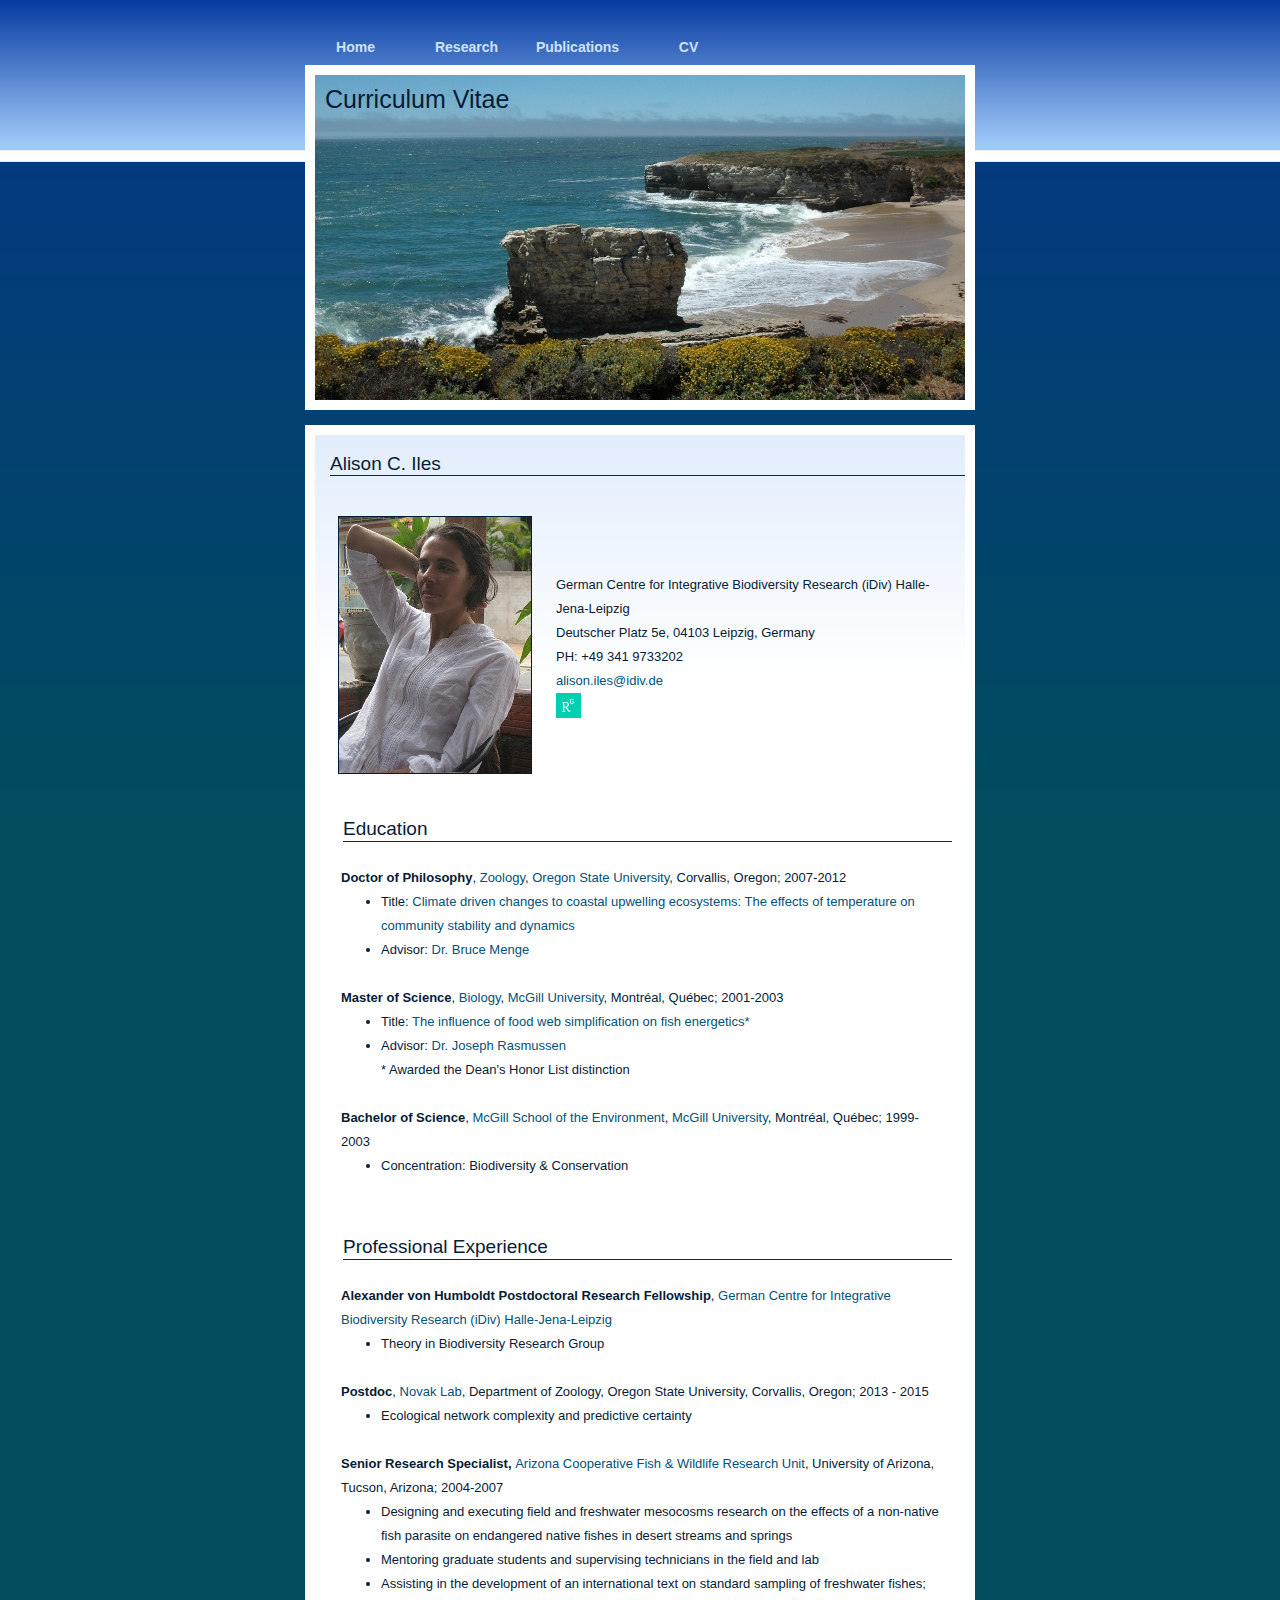
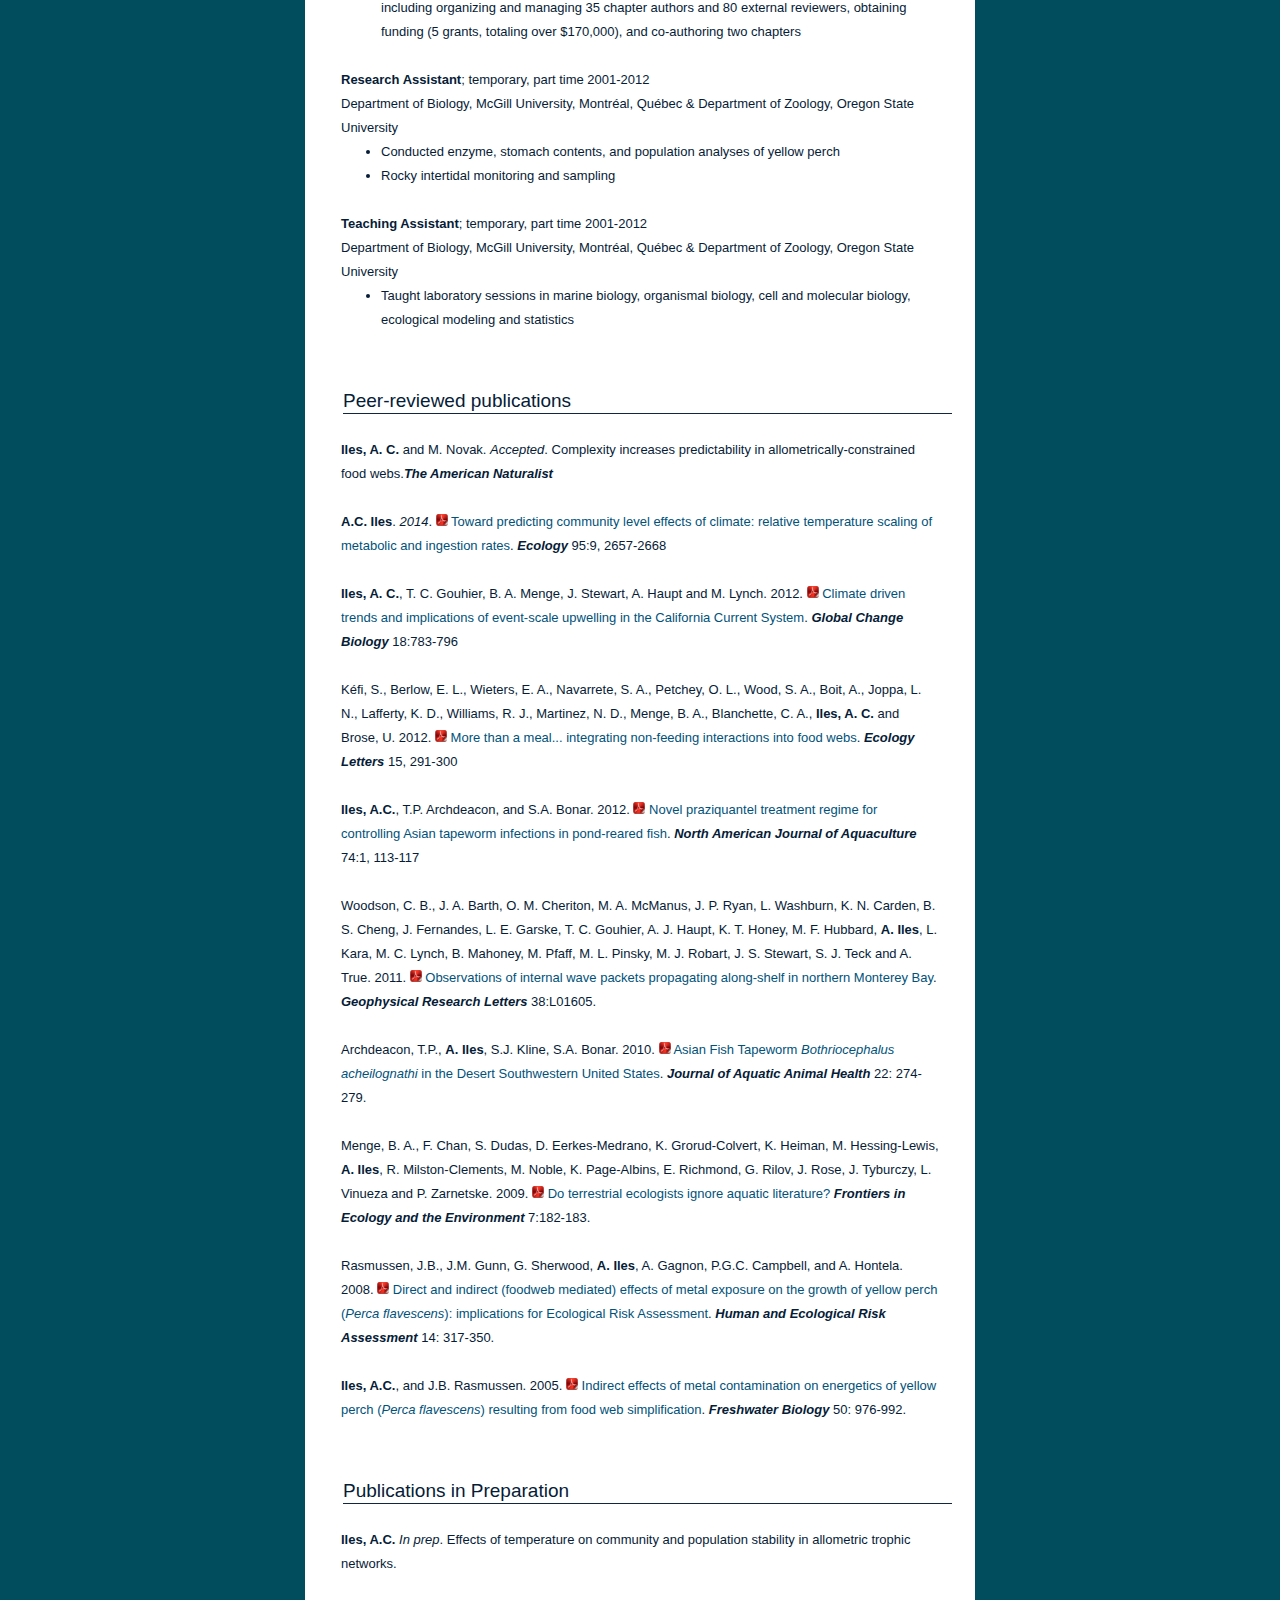
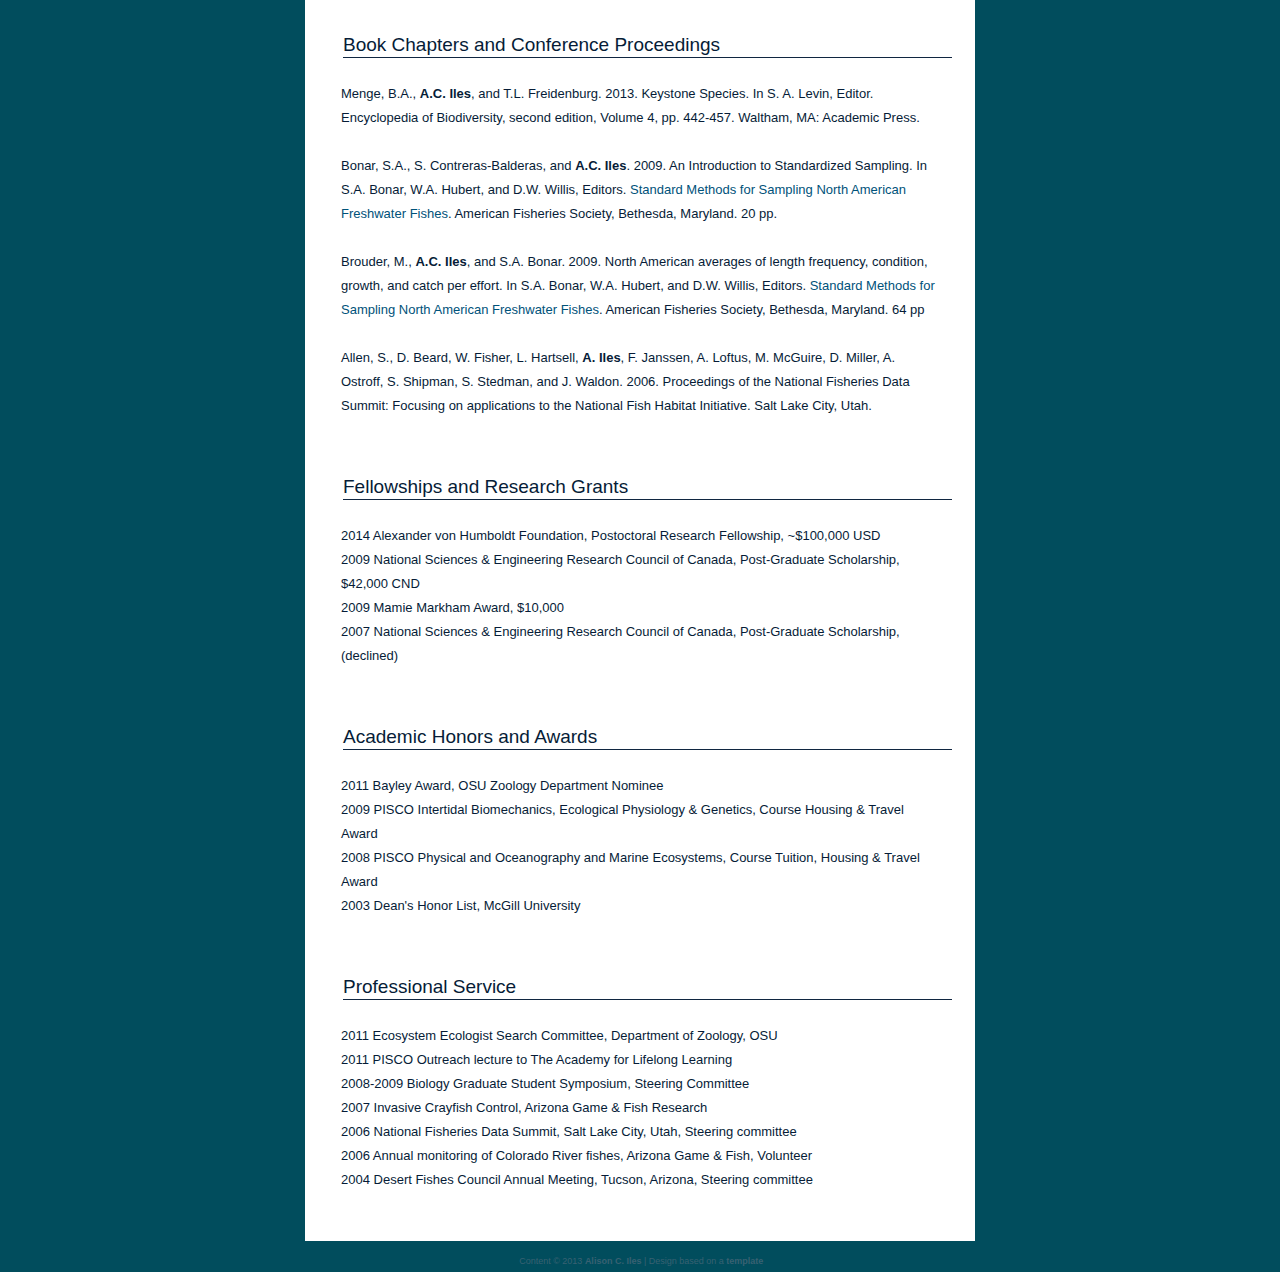
==== cv.html @ 861d18f3 "minor updates" ====
<!DOCTYPE html PUBLIC "-//W3C//DTD XHTML 1.0 Transitional//EN" "http://www.w3.org/TR/xhtml1/DTD/xhtml1-transitional.dtd">
<html xmlns="http://www.w3.org/1999/xhtml">
<head>
<meta http-equiv="Content-Type" content="text/html; charset=utf-8" />
<link rel="stylesheet" type="text/css" href="css/anoceanofsky.css" />
<link type="image/x-icon" href="icon/favicon.ico" rel="shortcut icon" />
<style type="text/css">
A:link {text-decoration: none}
A:visited {text-decoration: none}
A:active {text-decoration: none}
</style>
<title>Alison C. Iles | CV</title>
</head>


<script>
  (function(i,s,o,g,r,a,m){i['GoogleAnalyticsObject']=r;i[r]=i[r]||function(){
  (i[r].q=i[r].q||[]).push(arguments)},i[r].l=1*new Date();a=s.createElement(o),
  m=s.getElementsByTagName(o)[0];a.async=1;a.src=g;m.parentNode.insertBefore(a,m)
  })(window,document,'script','//www.google-analytics.com/analytics.js','ga');

  ga('create', 'UA-73076449-1', 'auto');
  ga('send', 'pageview');

</script>

<body>
    <div id="page">
        <div class="topNaviagationLink"><a href="index.html">Home</a></div>
        <div class="topNaviagationLink"><a href="research.html">Research</a></div>
        <div class="topNaviagationLink"><a href="publications.html">Publications</a></div>
        <div class="topNaviagationLink"><a href="cv.html">CV</a></div>

	</div>
    <div id="cvPicture">
    	<div class="picture">
        	<div id="contactHeaderTitle">Curriculum Vitae</div>
          </div>
    </div>
        <div class="contentBox">
    	<div class="innerBox">

 <div class="contentTitle">Alison C. Iles</div><br /><br />
 			<div class="contentText">
           <table width="100%" border="0" cellpadding="10" cellspacing="0">
               <tr valign="middle">
               <td width="198"><img src="img/profileThumbTeaShopVietnam.jpg" alt="Alison C. Iles" width="192" height="256" border="1" class="home" /></td>
<td width="*">
<p>German Centre for Integrative Biodiversity Research (iDiv) Halle-Jena-Leipzig</p>
<p>Deutscher Platz 5e, 04103 Leipzig, Germany</p>
<p>PH: +49 341 9733202</p>
<p><a href="alison.iles@idiv.de">alison.iles@idiv.de</a></p>
<p><a href="https://www.researchgate.net/profile/Alison_Iles"><img src="img/researchgate.png" alt="pdf" width="25" height="25" class="png"></a></p>
 </td></tr></table>

 <div class="contentTitle">Education</div><br />
            <div class="contentText">


          <p><strong>Doctor of Philosophy</strong>, <a href="http://zoology.science.oregonstate.edu">Zoology</a>, <a href="http://www.oregonstate.edu">Oregon State University</a>, Corvallis, Oregon; 2007-2012 </p>
		     <ul>
		     <li>Title: <a href="research.html">Climate driven changes to coastal upwelling ecosystems: The effects of temperature on community stability and dynamics</a></li>
		     <li>Advisor: <a href="http://mytilus.science.oregonstate.edu/BAM.html">Dr. Bruce Menge</a></li><br />
		     </ul>

		  <p><strong>Master of Science</strong>, <a href="http://www.biology.mcgill.ca">Biology</a>, <a href="http://www.mcgill.ca">McGill University</a>, Montr&eacute;al, Qu&eacute;bec; 2001-2003 </p>
		     <ul>
		     <li>Title: <a href="research.html">The influence of food web simplification on fish energetics*</a></li>
		     <li>Advisor: <a href="http://people.uleth.ca/~joseph.rasmussen/">Dr. Joseph Rasmussen</a><br /></li>
		     <p>* Awarded the Dean's Honor List distinction</p><br />
		     </ul>

		  <p><strong>Bachelor of Science</strong>, <a href="http://www.mcgill.ca/mse/">McGill School of the Environment</a>, <a href="http://www.mcgill.ca">McGill University</a>, Montr&eacute;al, Qu&eacute;bec; 1999-2003</p>
		     <ul>
		     <li>Concentration: Biodiversity &amp; Conservation</li>
		     </ul><br />
	</div>


<div class="contentTitle">Professional Experience</div><br />
            <div class="contentText">

	<p><strong>Alexander von Humboldt Postdoctoral Research Fellowship</strong>, <a href="http://idiv.de">German Centre for Integrative Biodiversity Research (iDiv) Halle-Jena-Leipzig</a></p>
		<ul>  	<li>Theory in Biodiversity Research Group </a></li><br /></ul>

	<p><strong>Postdoc</strong>, <a href="http://people.oregonstate.edu/~novakm/">Novak Lab</a>, Department of Zoology, Oregon State University, Corvallis, Oregon; 2013 - 2015 </p>
		<ul>  	<li>Ecological network complexity and predictive certainty </a></li><br /></ul>

	<p><strong>Senior Research Specialist, </strong><a href="http://www.snr.arizona.edu/node/273"> Arizona Cooperative Fish & Wildlife Research Unit</a>, University of Arizona, Tucson, Arizona; 2004-2007</p>
	<ul>    <li>Designing and executing field and freshwater mesocosms research on the effects of a non-native fish parasite on endangered native fishes in desert streams and springs</a></li>
			<li>Mentoring graduate students and supervising technicians in the field and lab</a></li>
			<li>Assisting in the development of an international text on standard sampling of freshwater fishes; including organizing and managing 35 chapter authors and 80 external reviewers, obtaining funding (5 grants, totaling over $170,000), and co-authoring two chapters </a></li></ul><br />

	<p><strong>Research Assistant</strong>; temporary, part time 2001-2012</p>
	<p>Department of Biology, McGill University, Montr&eacute;al, Qu&eacute;bec & Department of Zoology, Oregon State University </p>
	<ul>  	<li>Conducted enzyme, stomach contents, and population analyses of yellow perch</a></li>
			<li>Rocky intertidal monitoring and sampling</a></li></ul><br />

	<p><strong>Teaching Assistant</strong>; temporary, part time 2001-2012</p>
	<p>Department of Biology, McGill University, Montr&eacute;al, Qu&eacute;bec	& Department of Zoology, Oregon State University </p>
	<ul>  	<li>Taught laboratory sessions in marine biology, organismal biology, cell and molecular biology, ecological modeling and statistics </a></li><br /></ul>

	</div>


        <div class="contentTitle">Peer-reviewed publications</div><br />
            <div class="contentText">

        <p><strong>Iles, A. C.</strong> and M. Novak. <em>Accepted</em>. Complexity increases predictability in allometrically-constrained food webs.<em><strong>The American Naturalist</strong></em></p><br />

	  			<p><strong>A.C. Iles</strong>. <em>2014</em>. <a href="pdfs/Iles_2014_Ecology_Toward_predicting_community.pdf"><img src="icon/PDF-icon.png" alt="pdf" width="12" height="12" class="pdf"></a> <a href="http://onlinelibrary.wiley.com/doi/10.1890/13-1342.1/abstract">Toward predicting community level effects of climate: relative temperature scaling of metabolic and ingestion rates</a>. <em><strong>Ecology</strong></em> 95:9, 2657-2668</p><br />
	        
	           	<p><strong>Iles, A. C.</strong>, T. C. Gouhier, B. A. Menge, J. Stewart, A. Haupt and M. Lynch. 2012. <a href="pdfs/Iles_2011_GCB.pdf"><img src="icon/PDF-icon.png" alt="pdf" width="12" height="12" class="pdf"></a> <a href="http://onlinelibrary.wiley.com/doi/10.1111/j.1365-2486.2011.02567.x/abstract">Climate driven trends and
                implications of event-scale upwelling in the California Current System</a>. <em><strong>Global Change Biology</strong></em> 18:783-796</p><br />

                <p>K&eacute;fi, S., Berlow, E. L., Wieters, E. A., Navarrete, S. A., Petchey, O. L., Wood, S. A., Boit, A., Joppa, L. N., Lafferty, K. D., Williams, R. J., Martinez, N. D., Menge, B. A., Blanchette, C. A., <strong>Iles, A. C.</strong> and Brose, U. 2012. <a href="pdfs/Kefi_2011_EL.pdf"><img src="icon/PDF-icon.png" alt="pdf" width="12" height="12" class="pdf"></a> <a href="http://onlinelibrary.wiley.com/doi/10.1111/j.1461-0248.2011.01732.x/full">More than a meal... integrating non-feeding interactions into food webs</a>. <em><strong>Ecology Letters</strong></em> 15, 291-300</p><br />

                <p><strong>Iles, A.C.</strong>, T.P. Archdeacon, and S.A. Bonar. 2012. <a href="pdfs/Iles_ea_2012_praziquantel.pdf"><img src="icon/PDF-icon.png" alt="pdf" width="12" height="12" class="pdf" /></a> <a href="http://www.tandfonline.com/doi/abs/10.1080/15222055.2012.656485">Novel praziquantel treatment regime for controlling Asian tapeworm infections in pond-reared fish</a>. <em><strong>North American Journal of Aquaculture</strong></em> 74:1, 113-117</p><br />

                <p>Woodson, C. B., J. A. Barth, O. M. Cheriton, M. A. McManus, J. P. Ryan, L. Washburn, K. N. Carden, B. S. Cheng, J. Fernandes, L. E. Garske, T. C. Gouhier, A. J. Haupt, K. T. Honey, M. F. Hubbard, <strong>A. Iles</strong>, L. Kara, M. C. Lynch, B. Mahoney, M. Pfaff, M. L. Pinsky, M. J. Robart, J. S. Stewart, S. J. Teck and A. True. 2011. <a href="pdfs/woodson_ea_11.pdf"><img src="icon/PDF-icon.png" alt="pdf" width="12" height="12" class="pdf" /></a> <a href="http://www.agu.org/pubs/crossref/2011/2010GL045453.shtml">Observations of internal wave packets propagating along-shelf in northern Monterey Bay</a>. <em><strong>Geophysical Research Letters</strong></em> 38:L01605.</p><br />

				<p>Archdeacon, T.P., <strong>A. Iles</strong>, S.J. Kline, S.A. Bonar. 2010. <a href="pdfs/Archdeacon_2010.pdf"><img src="icon/PDF-icon.png" alt="pdf" width="12" height="12" class="pdf" /></a> <a href="http://www.tandfonline.com/doi/abs/10.1577/H09-009.1">Asian Fish Tapeworm <i>Bothriocephalus acheilognathi</i> in the Desert Southwestern United States</a>. <em><strong> Journal of Aquatic Animal Health</strong></em> 22: 274-279.</p><br />

				<p>Menge, B. A., F. Chan, S. Dudas, D. Eerkes-Medrano, K. Grorud-Colvert, K. Heiman, M. Hessing-Lewis, <strong>A. Iles</strong>, R. Milston-Clements, M. Noble, K. Page-Albins, E. Richmond, G. Rilov, J. Rose, J. Tyburczy, L. Vinueza and P. Zarnetske. 2009. <a href="pdfs/Menge_2009_Frontiers.pdf"><img src="icon/PDF-icon.png" alt="pdf" width="12" height="12" class="pdf" /></a> <a href="http://www.esajournals.org/doi/pdf/10.1890/09.WB.010">Do terrestrial ecologists ignore aquatic literature?</a> <em><strong> Frontiers in Ecology and the Environment</strong></em> 7:182-183.</p><br />

				<p>Rasmussen, J.B., J.M. Gunn, G. Sherwood, <strong>A. Iles</strong>, A. Gagnon, P.G.C. Campbell, and A. Hontela. 2008. <a href="pdfs/Rasmussen_2008.pdf"><img src="icon/PDF-icon.png" alt="pdf" width="12" height="12" class="pdf" /></a> <a href="http://web.ebscohost.com/ehost/detail?vid=3&hid=111&sid=9b238417-9b28-46e1-84e4-60635408e855%40sessionmgr113&bdata=JnNpdGU9ZWhvc3QtbGl2ZQ%3d%3d#db=aph&AN=31632339">Direct and indirect (foodweb mediated) effects of metal exposure on the growth of yellow perch (<i>Perca flavescens</i>): implications for Ecological Risk Assessment</a>. <em><strong> Human and Ecological Risk Assessment</strong></em> 14: 317-350.</p><br />

				<p><strong>Iles, A.C.</strong>, and J.B. Rasmussen. 2005. <a href="pdfs/Iles_Rasmussen_05.pdf"><img src="icon/PDF-icon.png" alt="pdf" width="12" height="12" class="pdf" /></a> <a href="http://onlinelibrary.wiley.com/doi/10.1111/j.1365-2427.2005.01380.x/abstract">Indirect effects of metal contamination on energetics of yellow perch (<i>Perca flavescens</i>) resulting from food web simplification</a>. <em><strong> Freshwater Biology</strong></em> 50: 976-992.</p><br />

	  		            </div>


<div class="contentTitle">Publications in Preparation</div><br />
            <div class="contentText">


				<p><strong>Iles, A.C.</strong> <em>In prep</em>. Effects of temperature on community and population stability in allometric trophic networks.</p><br />
			</div>


<div class="contentTitle">Book Chapters and Conference Proceedings</div><br />
            <div class="contentText">

				<p>Menge, B.A., <strong>A.C. Iles</strong>, and T.L. Freidenburg. 2013. Keystone Species. In S. A. Levin, Editor. Encyclopedia
				of Biodiversity, second edition, Volume 4, pp. 442-457. Waltham, MA: Academic Press.</p><br />

				<p>Bonar, S.A., S. Contreras-Balderas, and <strong>A.C. Iles</strong>. 2009. An Introduction to Standardized Sampling. In S.A. Bonar, W.A. Hubert, and D.W. Willis, Editors. <a href="http://afsbooks.org/55059C">Standard Methods for Sampling North American Freshwater Fishes</a>. American Fisheries Society, Bethesda, Maryland. 20 pp.</p><br />

				<p>Brouder, M., <strong>A.C. Iles</strong>, and S.A. Bonar. 2009. North American averages of length frequency, condition, growth, and catch per effort.  In S.A. Bonar, W.A. Hubert, and D.W. Willis, Editors. <a href="http://afsbooks.org/55059C">Standard Methods for Sampling North American Freshwater Fishes</a>.  American Fisheries Society, Bethesda, Maryland. 64 pp</p><br />

				<p>Allen, S., D. Beard, W. Fisher, L. Hartsell, <strong>A. Iles</strong>, F. Janssen, A. Loftus, M. McGuire, D. Miller, A. Ostroff, S. Shipman, S. Stedman, and J. Waldon. 2006. Proceedings of the National Fisheries Data Summit: Focusing on applications to the National Fish Habitat Initiative. Salt Lake City, Utah.</p><br />
			</div>


        <div class="contentTitle">Fellowships and Research Grants</div><br />
          <div class="contentText">
<p>2014 Alexander von Humboldt Foundation, Postoctoral Research Fellowship, ~$100,000 USD</p>
          		<p>2009 National Sciences & Engineering Research Council of Canada, Post-Graduate Scholarship, $42,000 CND</p>
				<p>2009 Mamie Markham Award, $10,000</p>
				<p>2007 National Sciences & Engineering Research Council of Canada, Post-Graduate Scholarship, (declined)</p><br />
          </div>

		<div class="contentTitle">Academic Honors and Awards</div><br />
          <div class="contentText">

          		<p>2011 Bayley Award, OSU Zoology Department Nominee</p>
				<p>2009 PISCO Intertidal Biomechanics, Ecological Physiology & Genetics, Course Housing & Travel Award</p>
				<p>2008 PISCO Physical and Oceanography and Marine Ecosystems, Course Tuition, Housing & Travel Award</p>
				<p>2003 Dean's Honor List, McGill University</p><br/>
          </div>

          <div class="contentTitle">Professional Service</div><br />
		            <div class="contentText">

          		<p>2011 Ecosystem Ecologist Search Committee, Department of Zoology, OSU</p>
          		<p>2011 PISCO Outreach lecture to The Academy for Lifelong Learning</p>
          		<p>2008-2009 Biology Graduate Student Symposium, Steering Committee</p>
          		<p>2007 Invasive Crayfish Control, Arizona Game & Fish Research</p>
          		<p>2006 National Fisheries Data Summit, Salt Lake City, Utah, Steering committee</p>
          		<p>2006 Annual monitoring of Colorado River fishes, Arizona Game & Fish, Volunteer</p>
          		<p>2004 Desert Fishes Council Annual Meeting, Tucson, Arizona, Steering committee</p><br/>
          </div>


        </div>

</div>
</div>
 <div class="contentBox"></div>
</ br>
</ br>

    <div id="footer">
	         &nbsp;Content &copy; 2013 <strong><a href="mailto:ilesa@science.oregonstate.edu">Alison C. Iles</a></strong> | Design based on a <strong><a href="http://www.free-templates.me">template</a>
			</p>
    </div>

</body>
</html>
---- css/anoceanofsky.css ----
/* A Free Design by Bryant Smith (bryantsmith.com) */



body {
	margin: 0;
	padding: 0;
	text-align: left;
	font-family: Arial, Helvetica, sans-serif;
	font-size: 13px;
	color: #061C37;
	background: #014D5D url(../img/background.png);
	background-repeat:repeat-x;
	
}
*
{
  margin: 0 auto 0 auto;
 text-align:left;}




/* Links */
a {
	text-decoration: none;
	color: #00527A; 	
}
a:hover {
}


/* Images */

../img.pdf {
    border: 0px;
	padding: 0px;
}



#page
{
  display: block; 
  height:auto;
  position: relative; 
  overflow: hidden; 
  width: 670px;
}

.topNaviagationLink
{
text-align:center;
position:relative;
margin-top:30px;
font-size:16px;
font: bold 14px/35px 'Trebuchet MS', Tahoma, Helvetica, Arial, Geneva, Sans-serif;
margin-left:-10px;
width:121px;
height: 35px;
line-height: 35px;
float:left;
color:#CEEAEE;

}


.topNaviagationLink a
{
text-decoration:none;
color:#CDE2FC;
}

.topNaviagationLink a:hover
{
text-align:center;
border-bottom:none;
color:#0C61C9;
display: block;
width:121px;
height: 35px;
line-height: 35px;
background-image:url(../img/tab.png);

}

#mainPicture
{
width:670px;
height:345px;
background-color:#FFFFFF;
}

#mainPicture
{
width:670px;
height:345px;
background-color:#FFFFFF;
}

#mainPicture .picture
{
position:relative;
width:650px;
height:325px;
top:10px;
background-image:url(../img/anoceanofsky.jpg);
background-repeat:no-repeat;
margin-left:10px;
}

#headerTitle
{
position:relative;
top:30px;
left:40px;
font-size:25px;
color:#061C37;
font-family:"Trebuchet MS", Tahoma, Arial, Sans-serif;
}

#headerSubtext
{
position:relative;
top:30px;
left:50px;
font-size:14px;
color:#A9C8FA;
font-family:"Trebuchet MS", Tahoma, Arial, Sans-serif;
}

.contentBox
{
width:670px;
height:auto;
background-color:#FFFFFF;
margin-top:10px;
}

.contentBox .innerBox
{
position:relative;
width:650px;
height:auto;
top:10px;
margin-left:10px;
background-image:url(../img/content_back.png);
background-repeat:repeat-x;
padding-bottom:35px;
}

.contentTitle
{
font-size:19px;
margin-bottom:0px;
padding-top:18px;
margin-left:15px;
margin-top:15px;
border-bottom: 1px solid #102641;
}

.contentText
{
font-size:13px;
line-height:24px;
margin-left:13px;
margin-right:13px;
}

#footer {

width: 670px;
height:16px;
position:relative;

text-align:center;
font-size:9px;
font-family:Arial, Helvetica, sans-serif;
color:#386172;
padding-top:5px;
}

#footer a
{
text-decoration:none;
font-size:9px;
color:#386172;
}

html, body {
text-align: center;
}
p {text-align: left;}




#indexPicture
{
width:670px;
height:345px;
background-color:#FFFFFF;
}

#indexPicture .picture
{
position:relative;
width:650px;
height:325px;
top:10px;
background-image:url(../img/contactPhoto.jpg);
background-repeat:no-repeat;
margin-left:10px;
}

#researchPicture
{
width:670px;
height:345px;
background-color:#FFFFFF;
}

#researchPicture .picture
{
position:relative;
width:650px;
height:325px;
top:10px;
background-image:url(../img/boxThumb.jpg);
background-repeat:no-repeat;
margin-left:10px;
}

#publicationsPicture
{
width:670px;
height:345px;
background-color:#FFFFFF;
}

#publicationsPicture .picture
{
position:relative;
width:650px;
height:325px;
top:10px;
background-image:url(../img/bluewatermussels.jpg);
background-repeat:no-repeat;
margin-left:10px;
}

#cvPicture
{
width:670px;
height:345px;
background-color:#FFFFFF;
}

#cvPicture .picture
{
position:relative;
width:650px;
height:325px;
top:10px;
background-image:url(../img/UC_Santa_Cruz.JPG);
background-repeat:no-repeat;
margin-left:10px;
}

#contactPicture
{
width:670px;
height:345px;
background-color:#FFFFFF;
}

#contactPicture .picture
{
position:relative;
width:650px;
height:325px;
top:10px;
background-image:url(../img/contactPhoto.jpg);
background-repeat:no-repeat;
margin-left:10px;
}

#contactHeaderTitle
{
position:relative;
top:10px;
left:10px;
font-size:25px;
color:#061C37;
font-family: "Trebuchet MS", Tahoma, Arial, Sans-serif;
}

#contactHeaderSubtext
{
position:relative;
top:10px;
left:15px;
font-size:14px;
color:#014D5D;
font-family:"Trebuchet MS", Tahoma, Arial, Sans-serif;
=======
/* A Free Design by Bryant Smith (bryantsmith.com) */



body {
	margin: 0;
	padding: 0;
	text-align: left;
	font-family: Arial, Helvetica, sans-serif;
	font-size: 13px;
	color: #061C37;
	background: #014D5D url(../img/background.png);
	background-repeat:repeat-x;
	
}
*
{
  margin: 0 auto 0 auto;
 text-align:left;}




/* Links */
a {
	text-decoration: none;
	color: #00527A; 	
}
a:hover {
}


/* Images */

../img.pdf {
    border: 0px;
	padding: 0px;
}



#page
{
  display: block; 
  height:auto;
  position: relative; 
  overflow: hidden; 
  width: 670px;
}

.topNaviagationLink
{
text-align:center;
position:relative;
margin-top:30px;
font-size:16px;
font: bold 14px/35px 'Trebuchet MS', Tahoma, Helvetica, Arial, Geneva, Sans-serif;
margin-left:-10px;
width:121px;
height: 35px;
line-height: 35px;
float:left;
color:#CEEAEE;

}


.topNaviagationLink a
{
text-decoration:none;
color:#CDE2FC;
}

.topNaviagationLink a:hover
{
text-align:center;
border-bottom:none;
color:#0C61C9;
display: block;
width:121px;
height: 35px;
line-height: 35px;
background-image:url(../img/tab.png);

}

#mainPicture
{
width:670px;
height:345px;
background-color:#FFFFFF;
}

#mainPicture
{
width:670px;
height:345px;
background-color:#FFFFFF;
}

#mainPicture .picture
{
position:relative;
width:650px;
height:325px;
top:10px;
background-image:url(../img/anoceanofsky.jpg);
background-repeat:no-repeat;
margin-left:10px;
}

#headerTitle
{
position:relative;
top:30px;
left:40px;
font-size:25px;
color:#061C37;
font-family:"Trebuchet MS", Tahoma, Arial, Sans-serif;
}

#headerSubtext
{
position:relative;
top:30px;
left:50px;
font-size:14px;
color:#A9C8FA;
font-family:"Trebuchet MS", Tahoma, Arial, Sans-serif;
}

.contentBox
{
width:670px;
height:auto;
background-color:#FFFFFF;
margin-top:10px;
}

.contentBox .innerBox
{
position:relative;
width:650px;
height:auto;
top:10px;
margin-left:10px;
background-image:url(../img/content_back.png);
background-repeat:repeat-x;
padding-bottom:35px;
}

.contentTitle
{
font-size:19px;
margin-bottom:0px;
padding-top:18px;
margin-left:15px;
margin-top:15px;
border-bottom: 1px solid #102641;
}

.contentText
{
font-size:13px;
line-height:24px;
margin-left:13px;
margin-right:13px;
}

#footer {

width: 670px;
height:16px;
position:relative;

text-align:center;
font-size:9px;
font-family:Arial, Helvetica, sans-serif;
color:#386172;
padding-top:5px;
}

#footer a
{
text-decoration:none;
font-size:9px;
color:#386172;
}

html, body {
text-align: center;
}
p {text-align: left;}




#indexPicture
{
width:670px;
height:345px;
background-color:#FFFFFF;
}

#indexPicture .picture
{
position:relative;
width:650px;
height:325px;
top:10px;
background-image:url(../img/contactPhoto.jpg);
background-repeat:no-repeat;
margin-left:10px;
}

#researchPicture
{
width:670px;
height:345px;
background-color:#FFFFFF;
}

#researchPicture .picture
{
position:relative;
width:650px;
height:325px;
top:10px;
background-image:url(../img/boxThumb.jpg);
background-repeat:no-repeat;
margin-left:10px;
}

#publicationsPicture
{
width:670px;
height:345px;
background-color:#FFFFFF;
}

#publicationsPicture .picture
{
position:relative;
width:650px;
height:325px;
top:10px;
background-image:url(../img/bluewatermussels.jpg);
background-repeat:no-repeat;
margin-left:10px;
}

#cvPicture
{
width:670px;
height:345px;
background-color:#FFFFFF;
}

#cvPicture .picture
{
position:relative;
width:650px;
height:325px;
top:10px;
background-image:url(../img/UC_Santa_Cruz.JPG);
background-repeat:no-repeat;
margin-left:10px;
}

#contactPicture
{
width:670px;
height:345px;
background-color:#FFFFFF;
}

#contactPicture .picture
{
position:relative;
width:650px;
height:325px;
top:10px;
background-image:url(../img/contactPhoto.jpg);
background-repeat:no-repeat;
margin-left:10px;
}

#contactHeaderTitle
{
position:relative;
top:10px;
left:10px;
font-size:25px;
color:#061C37;
font-family: "Trebuchet MS", Tahoma, Arial, Sans-serif;
}

#contactHeaderSubtext
{
position:relative;
top:10px;
left:15px;
font-size:14px;
color:#014D5D;
font-family:"Trebuchet MS", Tahoma, Arial, Sans-serif;
>>>>>>> origin/master
}
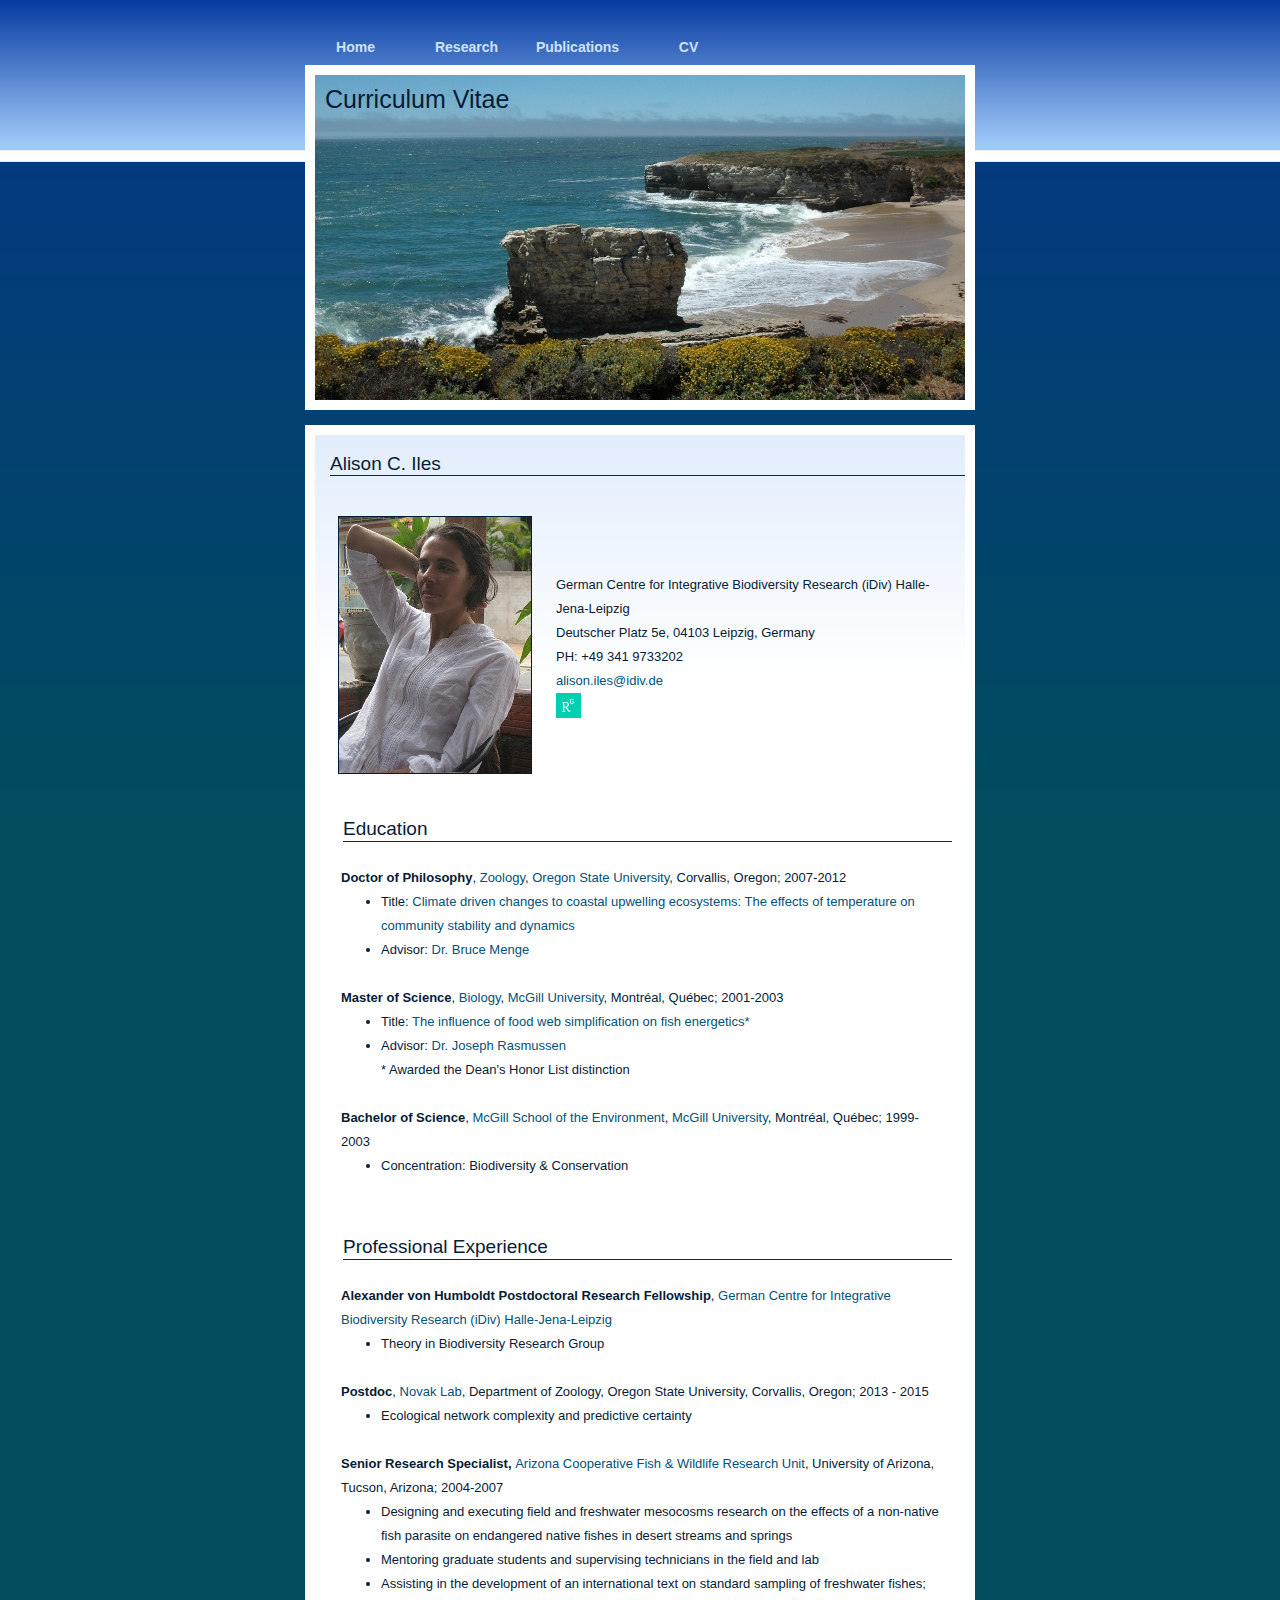
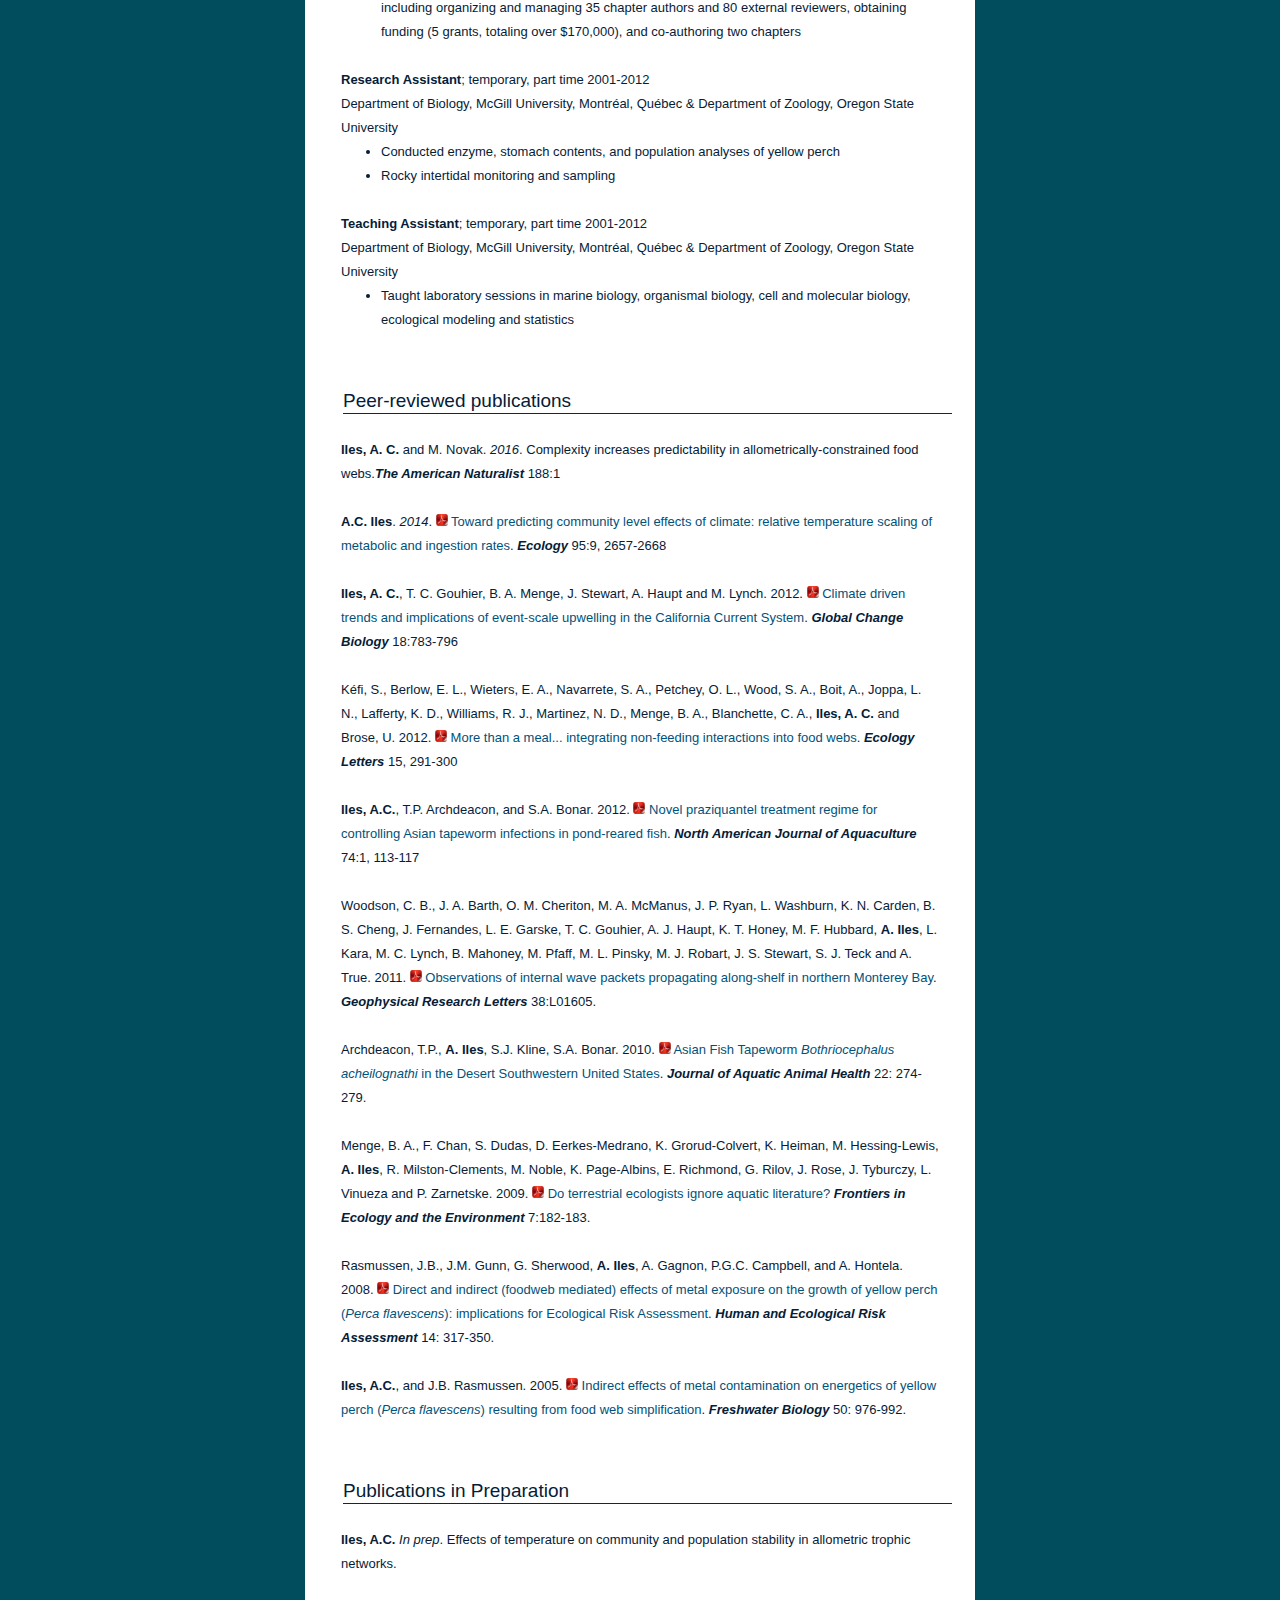
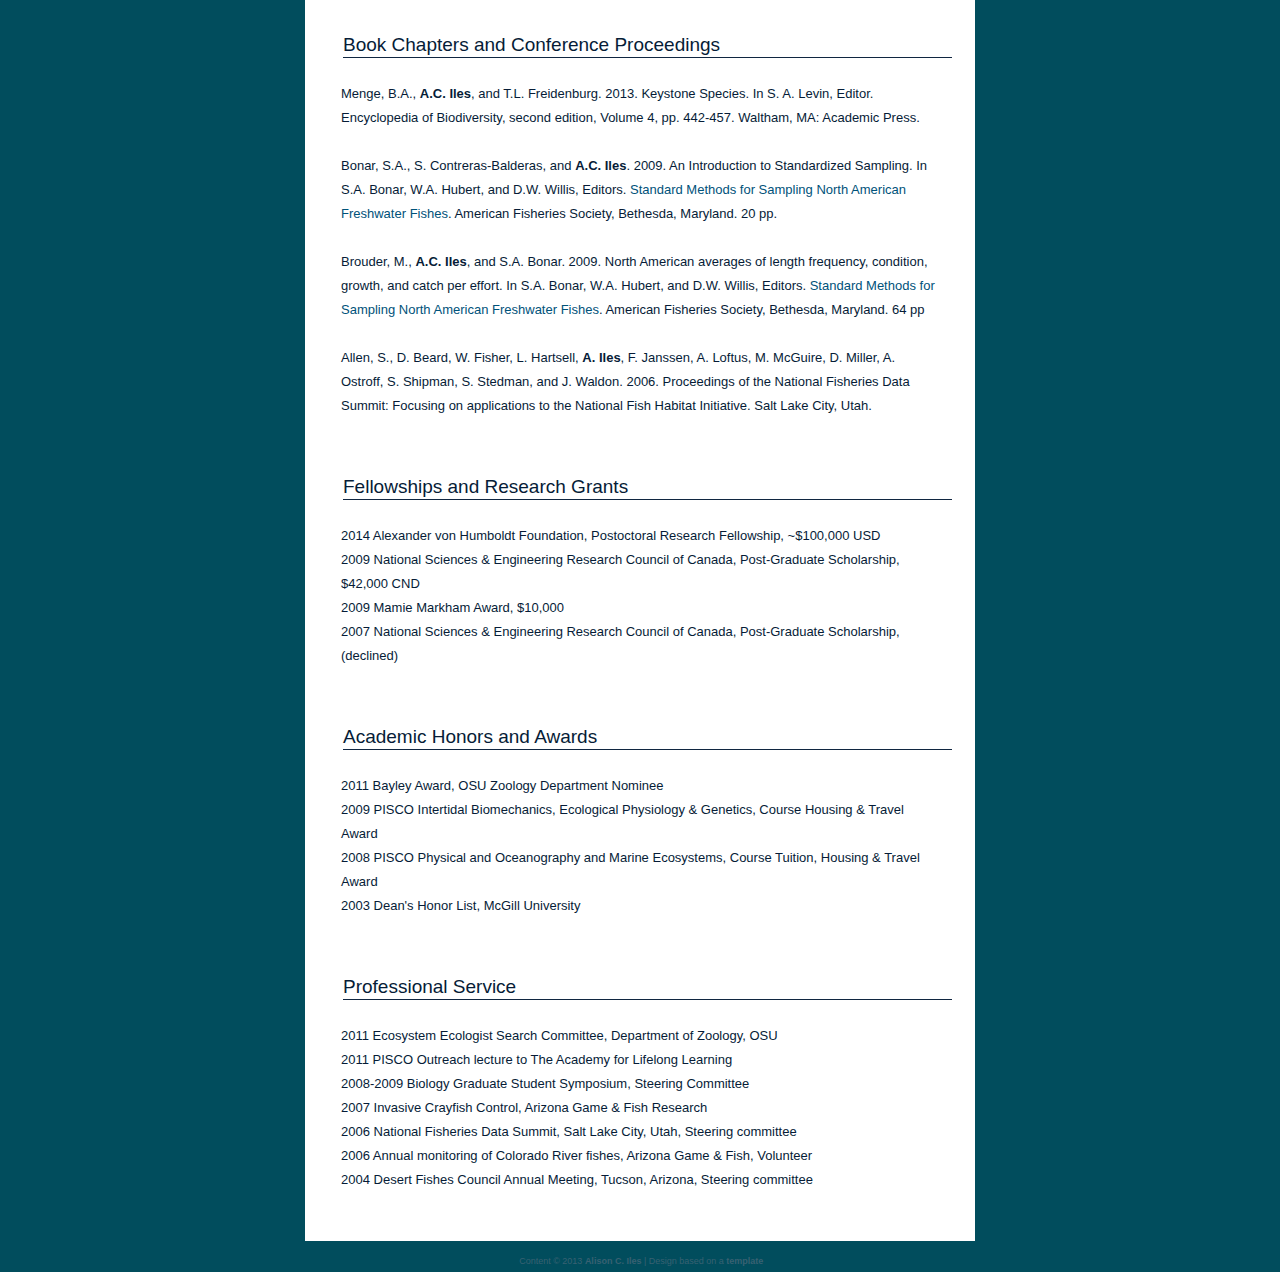
==== commit deeeb49c: "minor edit" ====
--- a/cv.html
+++ b/cv.html
@@ -106,7 +106,7 @@
         <div class="contentTitle">Peer-reviewed publications</div><br />
             <div class="contentText">
 
-        <p><strong>Iles, A. C.</strong> and M. Novak. <em>Accepted</em>. Complexity increases predictability in allometrically-constrained food webs.<em><strong>The American Naturalist</strong></em></p><br />
+        <p><strong>Iles, A. C.</strong> and M. Novak. <em>2016</em>. Complexity increases predictability in allometrically-constrained food webs.<em><strong>The American Naturalist</strong></em> 188:1</p><br />
 
 	  			<p><strong>A.C. Iles</strong>. <em>2014</em>. <a href="pdfs/Iles_2014_Ecology_Toward_predicting_community.pdf"><img src="icon/PDF-icon.png" alt="pdf" width="12" height="12" class="pdf"></a> <a href="http://onlinelibrary.wiley.com/doi/10.1890/13-1342.1/abstract">Toward predicting community level effects of climate: relative temperature scaling of metabolic and ingestion rates</a>. <em><strong>Ecology</strong></em> 95:9, 2657-2668</p><br />
 	        
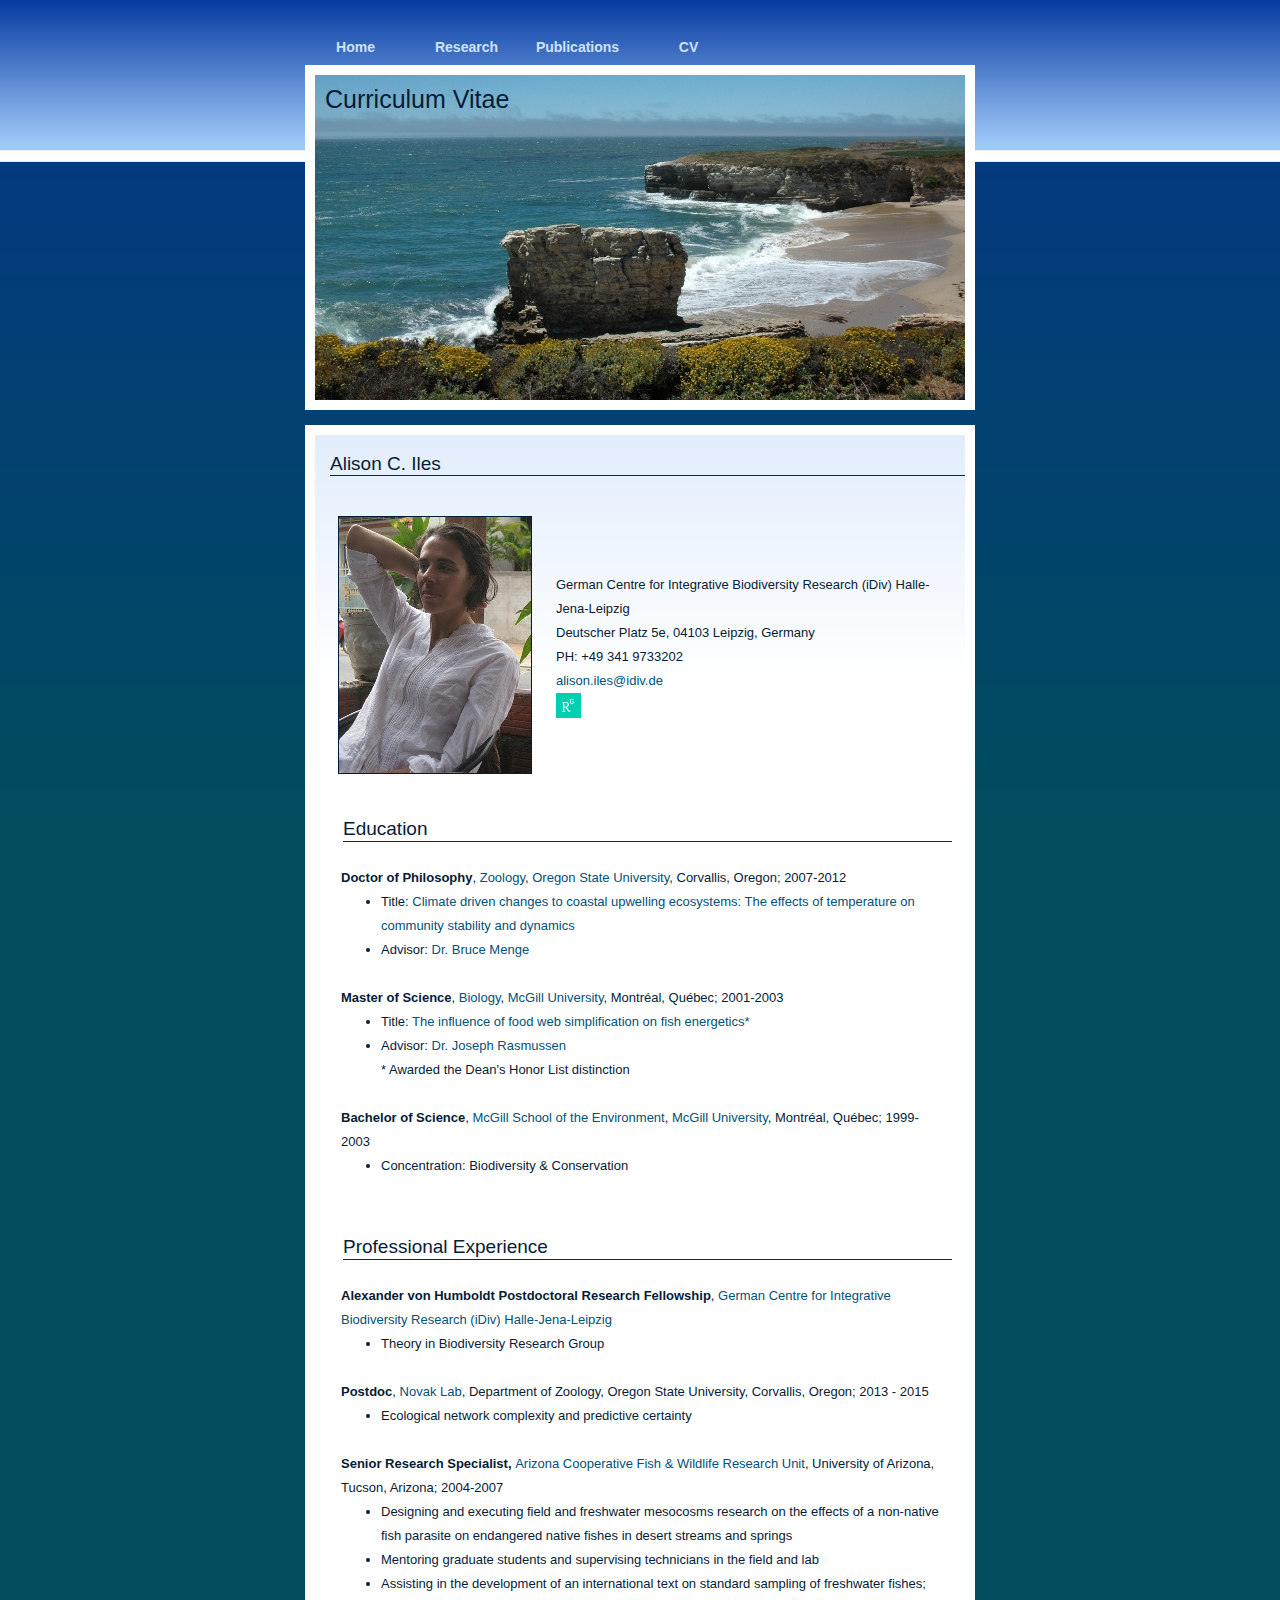
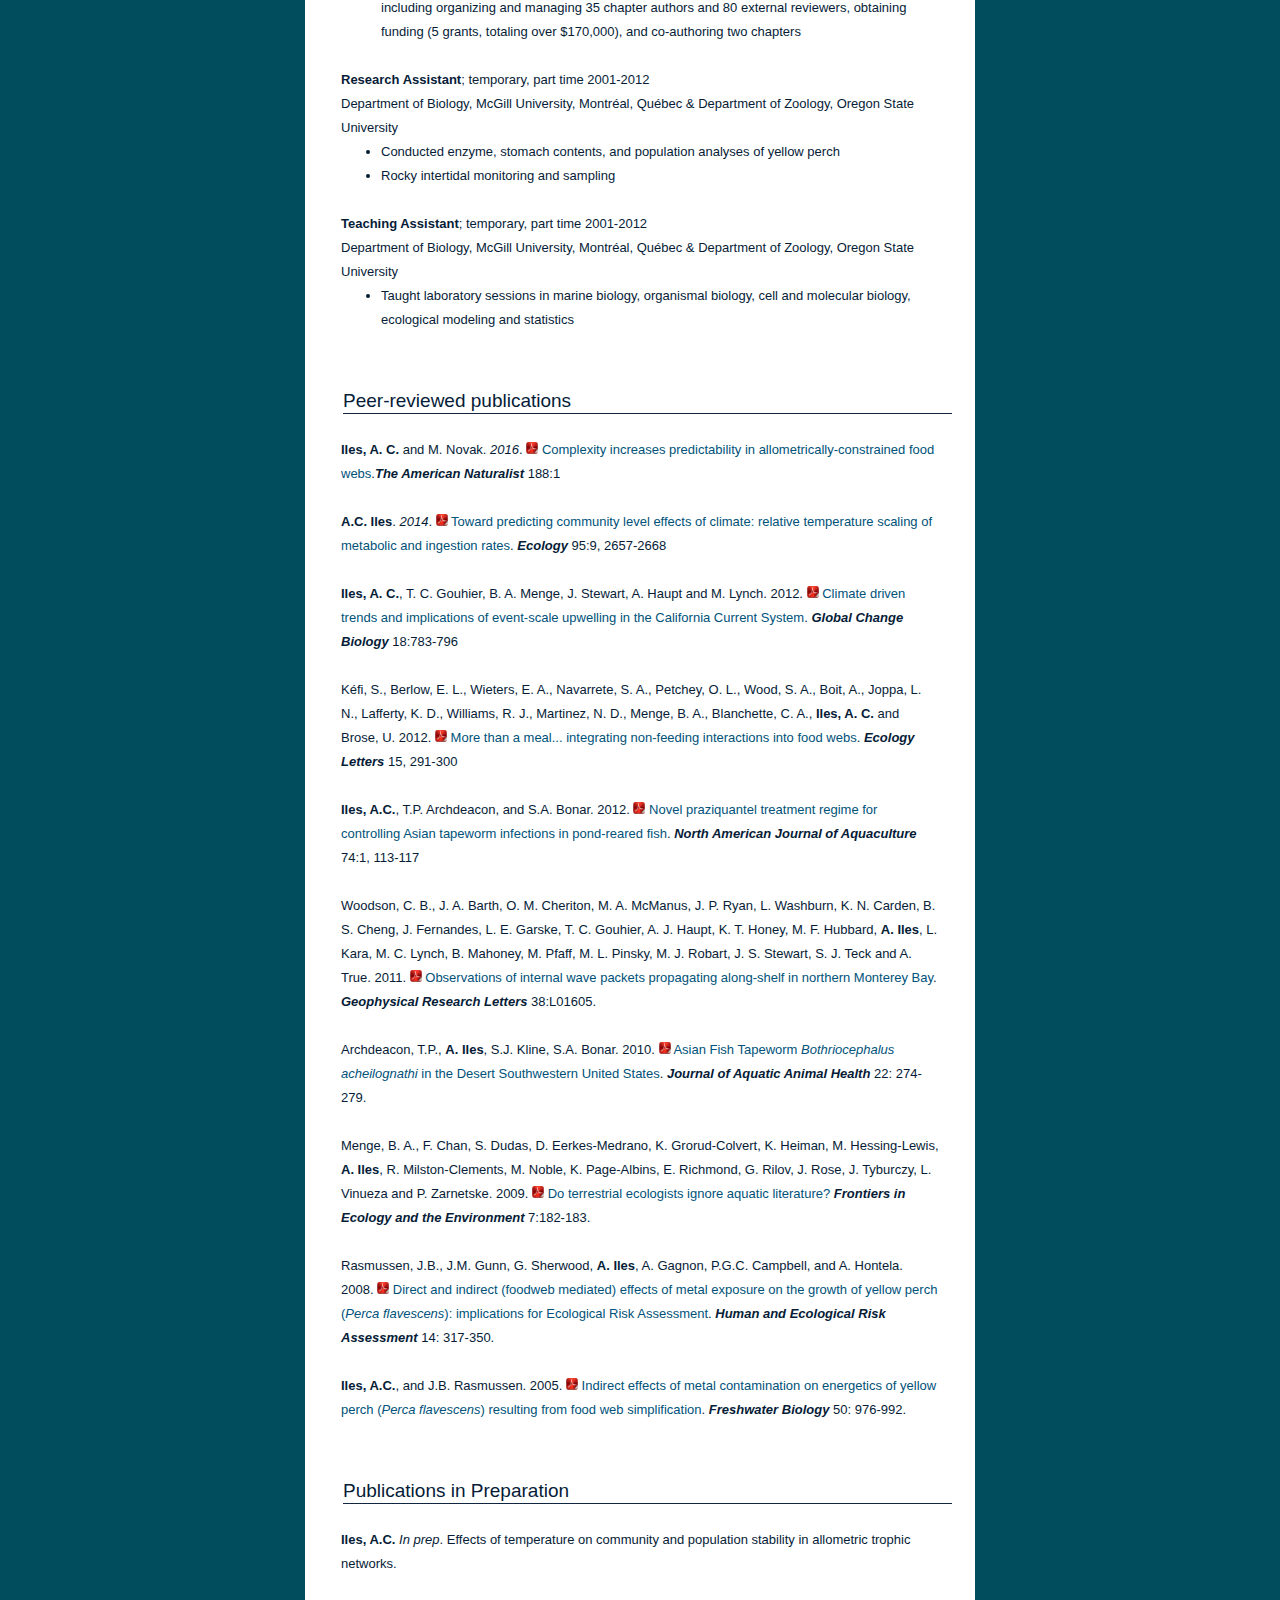
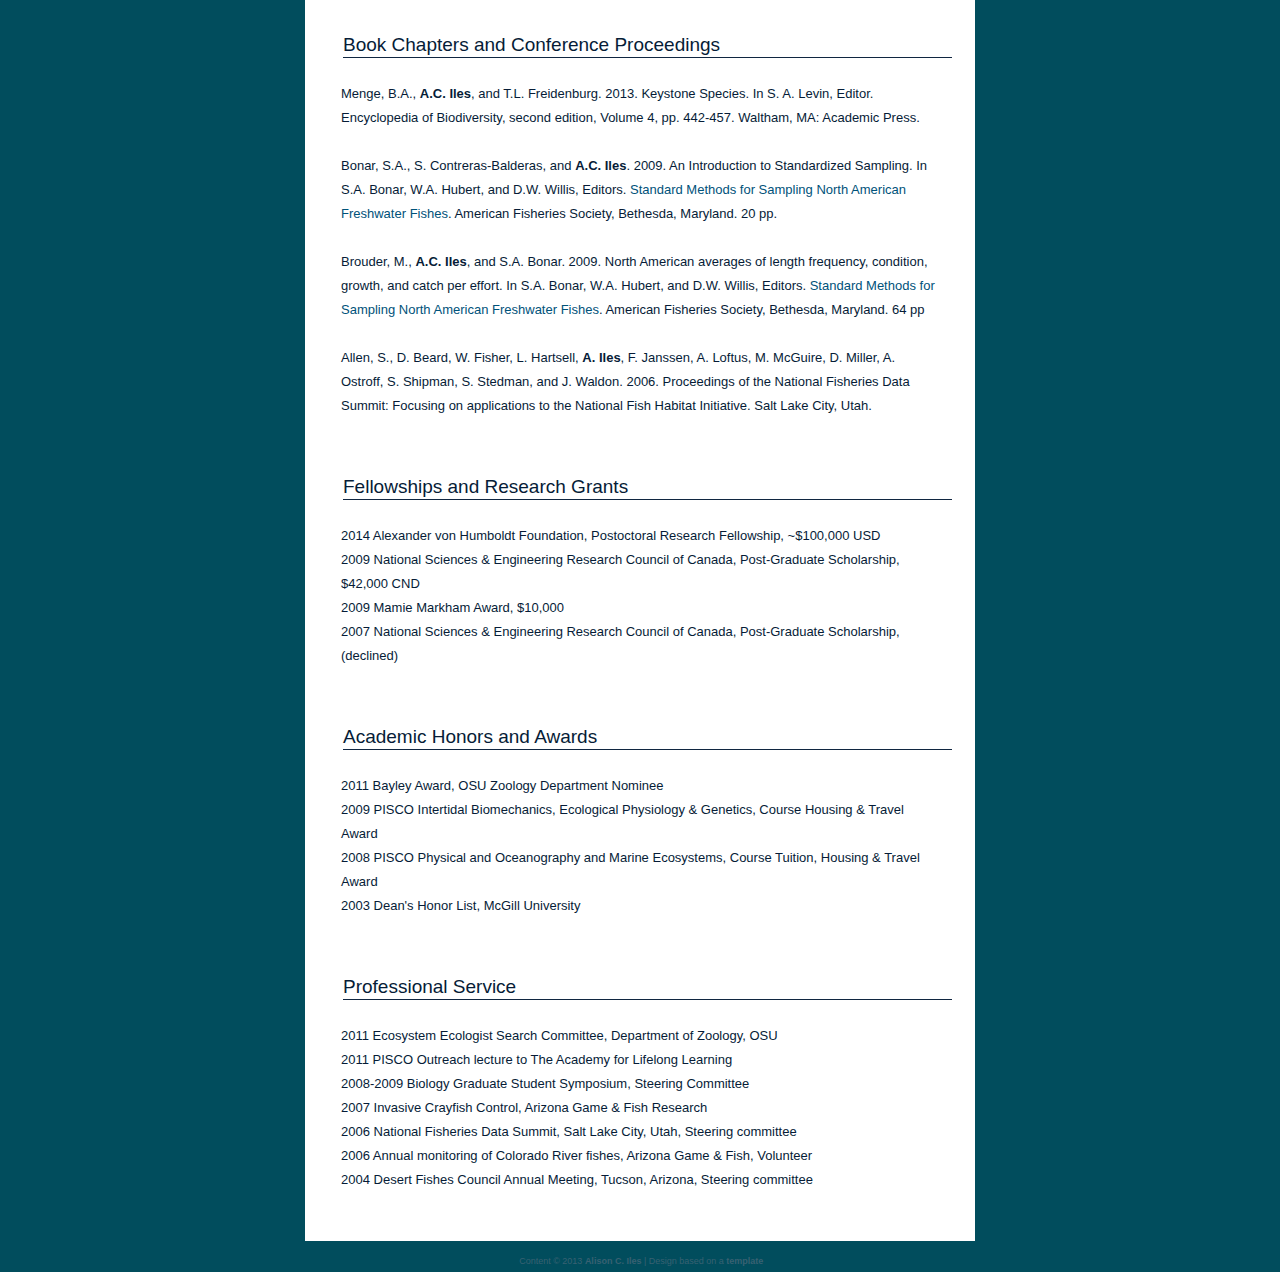
==== commit 49ec76f3: "updated citations and pdf" ====
--- a/cv.html
+++ b/cv.html
@@ -106,7 +106,7 @@
         <div class="contentTitle">Peer-reviewed publications</div><br />
             <div class="contentText">
 
-        <p><strong>Iles, A. C.</strong> and M. Novak. <em>2016</em>. Complexity increases predictability in allometrically-constrained food webs.<em><strong>The American Naturalist</strong></em> 188:1</p><br />
+<p><strong>Iles, A. C.</strong> and M. Novak. <em>2016</em>. <a href="pdfs/Iles_Novak_2016_AmNat.pdf"><img src="icon/PDF-icon.png" alt="pdf" width="12" height="12" class="pdf"></a> <a href="http://www.journals.uchicago.edu/doi/abs/10.1086/686730"> Complexity increases predictability in allometrically-constrained food webs</a>.<em><strong>The American Naturalist</strong></em> 188:1</p><br />
 
 	  			<p><strong>A.C. Iles</strong>. <em>2014</em>. <a href="pdfs/Iles_2014_Ecology_Toward_predicting_community.pdf"><img src="icon/PDF-icon.png" alt="pdf" width="12" height="12" class="pdf"></a> <a href="http://onlinelibrary.wiley.com/doi/10.1890/13-1342.1/abstract">Toward predicting community level effects of climate: relative temperature scaling of metabolic and ingestion rates</a>. <em><strong>Ecology</strong></em> 95:9, 2657-2668</p><br />
 	        
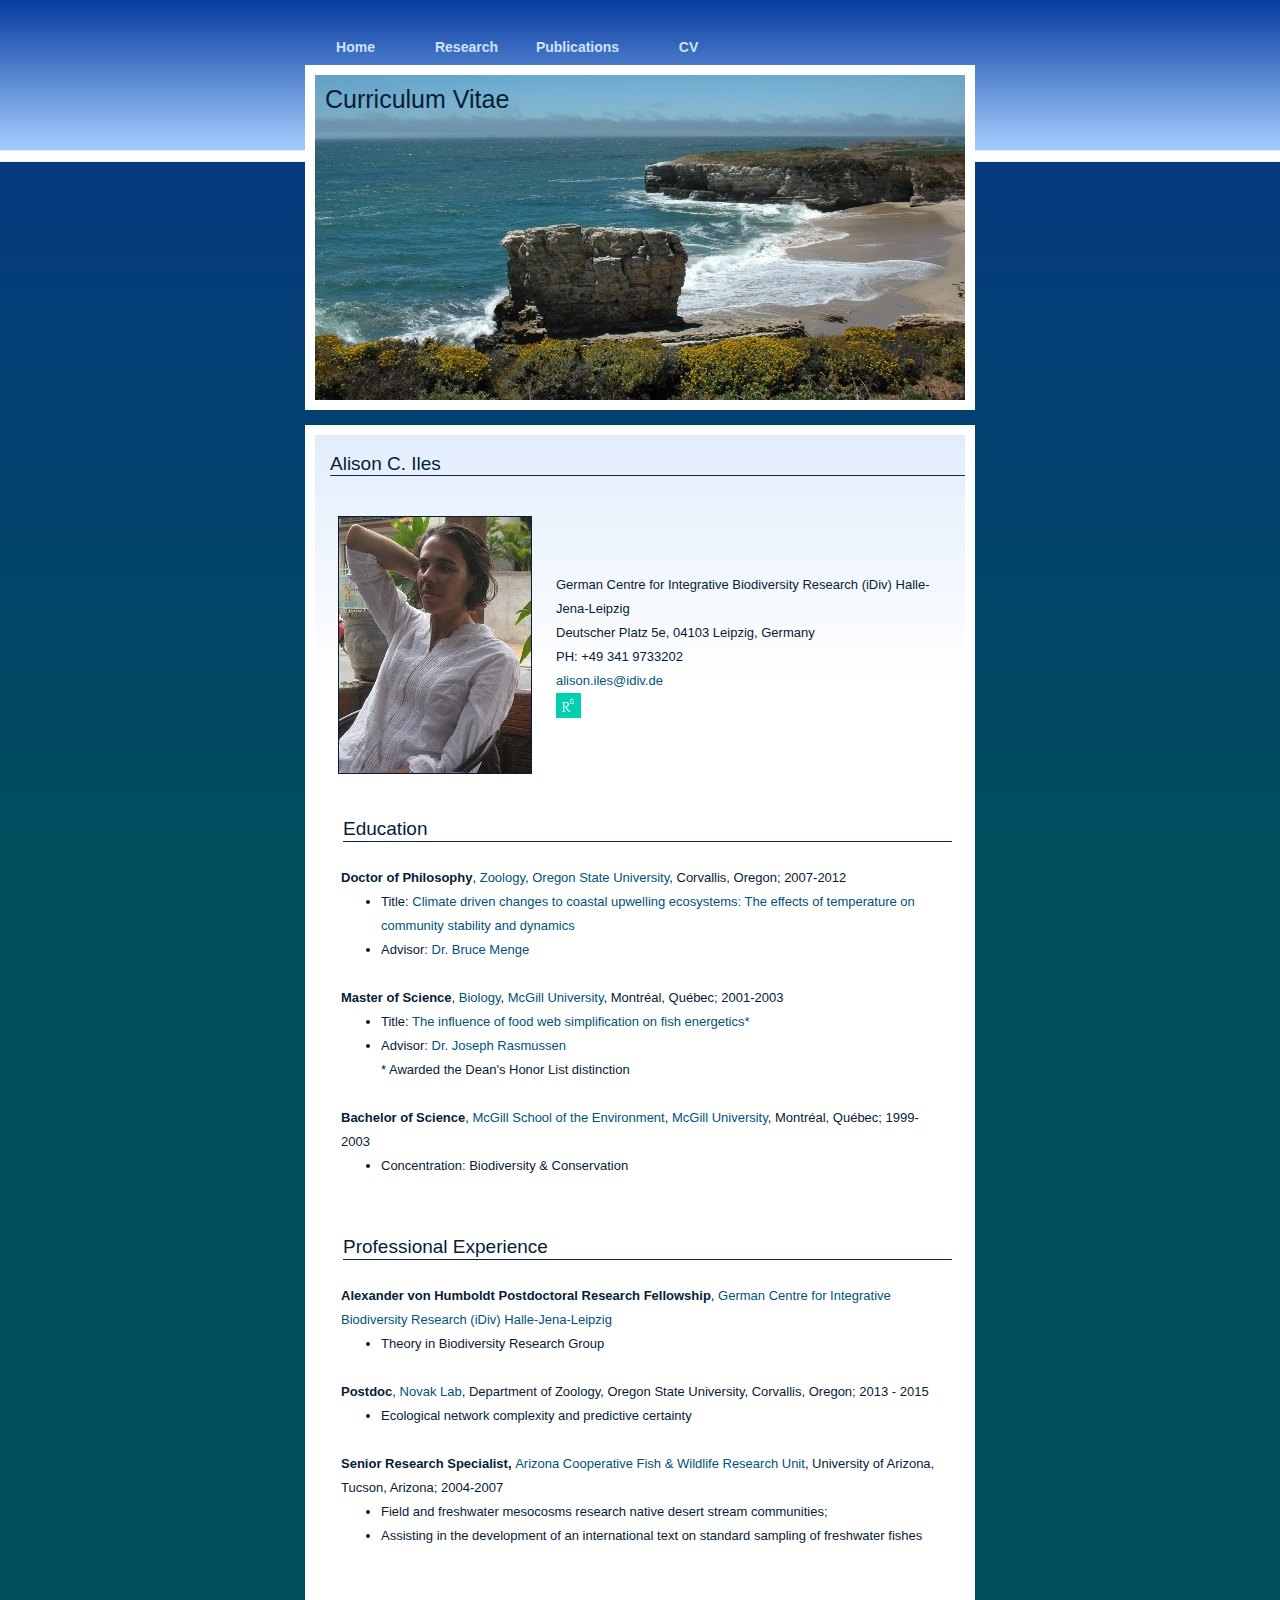
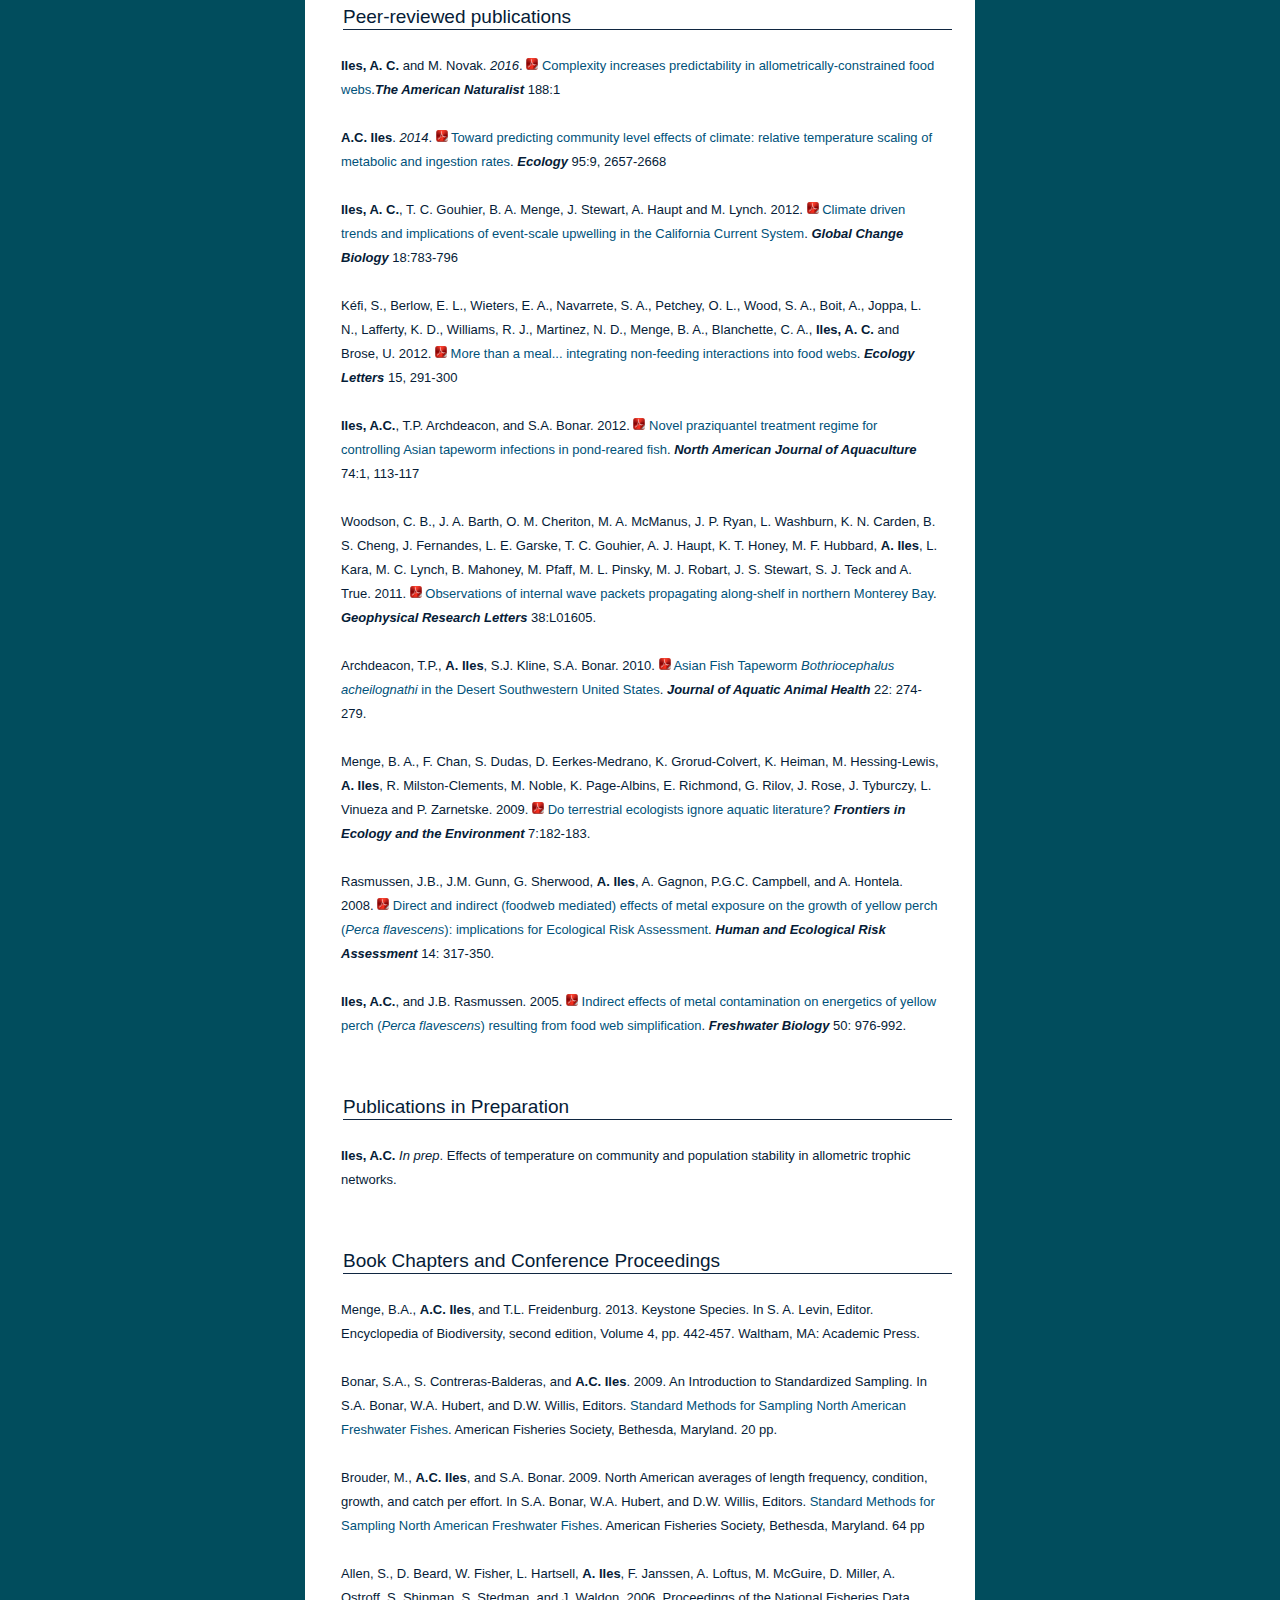
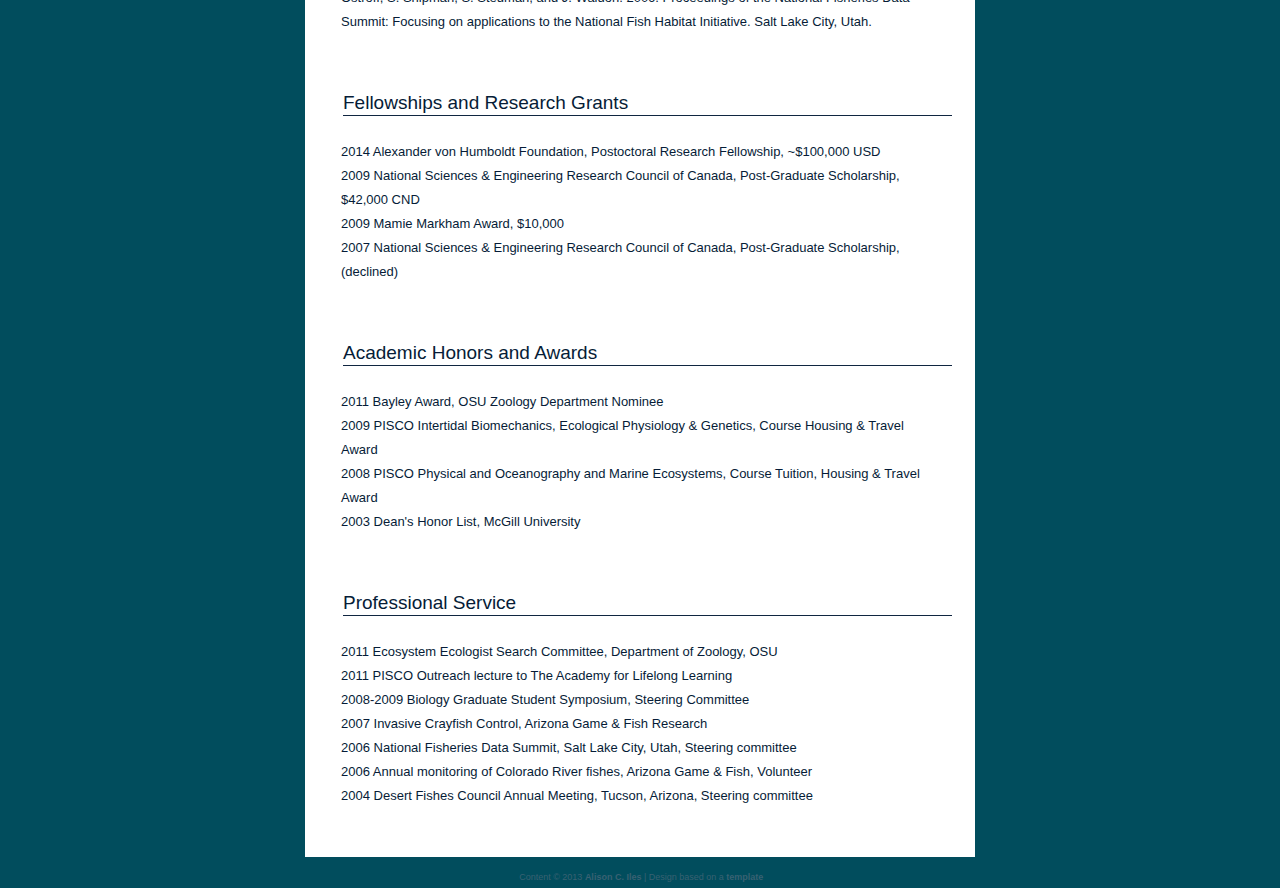
==== commit af85a718: "updated CV and pub won't sync" ====
--- a/cv.html
+++ b/cv.html
@@ -87,18 +87,10 @@
 		<ul>  	<li>Ecological network complexity and predictive certainty </a></li><br /></ul>
 
 	<p><strong>Senior Research Specialist, </strong><a href="http://www.snr.arizona.edu/node/273"> Arizona Cooperative Fish & Wildlife Research Unit</a>, University of Arizona, Tucson, Arizona; 2004-2007</p>
-	<ul>    <li>Designing and executing field and freshwater mesocosms research on the effects of a non-native fish parasite on endangered native fishes in desert streams and springs</a></li>
-			<li>Mentoring graduate students and supervising technicians in the field and lab</a></li>
-			<li>Assisting in the development of an international text on standard sampling of freshwater fishes; including organizing and managing 35 chapter authors and 80 external reviewers, obtaining funding (5 grants, totaling over $170,000), and co-authoring two chapters </a></li></ul><br />
+	<ul>    <li>Field and freshwater mesocosms research native desert stream communities; </a></li>
+					<li>Assisting in the development of an international text on standard sampling of freshwater fishes </a></li></ul><br />
 
-	<p><strong>Research Assistant</strong>; temporary, part time 2001-2012</p>
-	<p>Department of Biology, McGill University, Montr&eacute;al, Qu&eacute;bec & Department of Zoology, Oregon State University </p>
-	<ul>  	<li>Conducted enzyme, stomach contents, and population analyses of yellow perch</a></li>
-			<li>Rocky intertidal monitoring and sampling</a></li></ul><br />
 
-	<p><strong>Teaching Assistant</strong>; temporary, part time 2001-2012</p>
-	<p>Department of Biology, McGill University, Montr&eacute;al, Qu&eacute;bec	& Department of Zoology, Oregon State University </p>
-	<ul>  	<li>Taught laboratory sessions in marine biology, organismal biology, cell and molecular biology, ecological modeling and statistics </a></li><br /></ul>
 
 	</div>
 
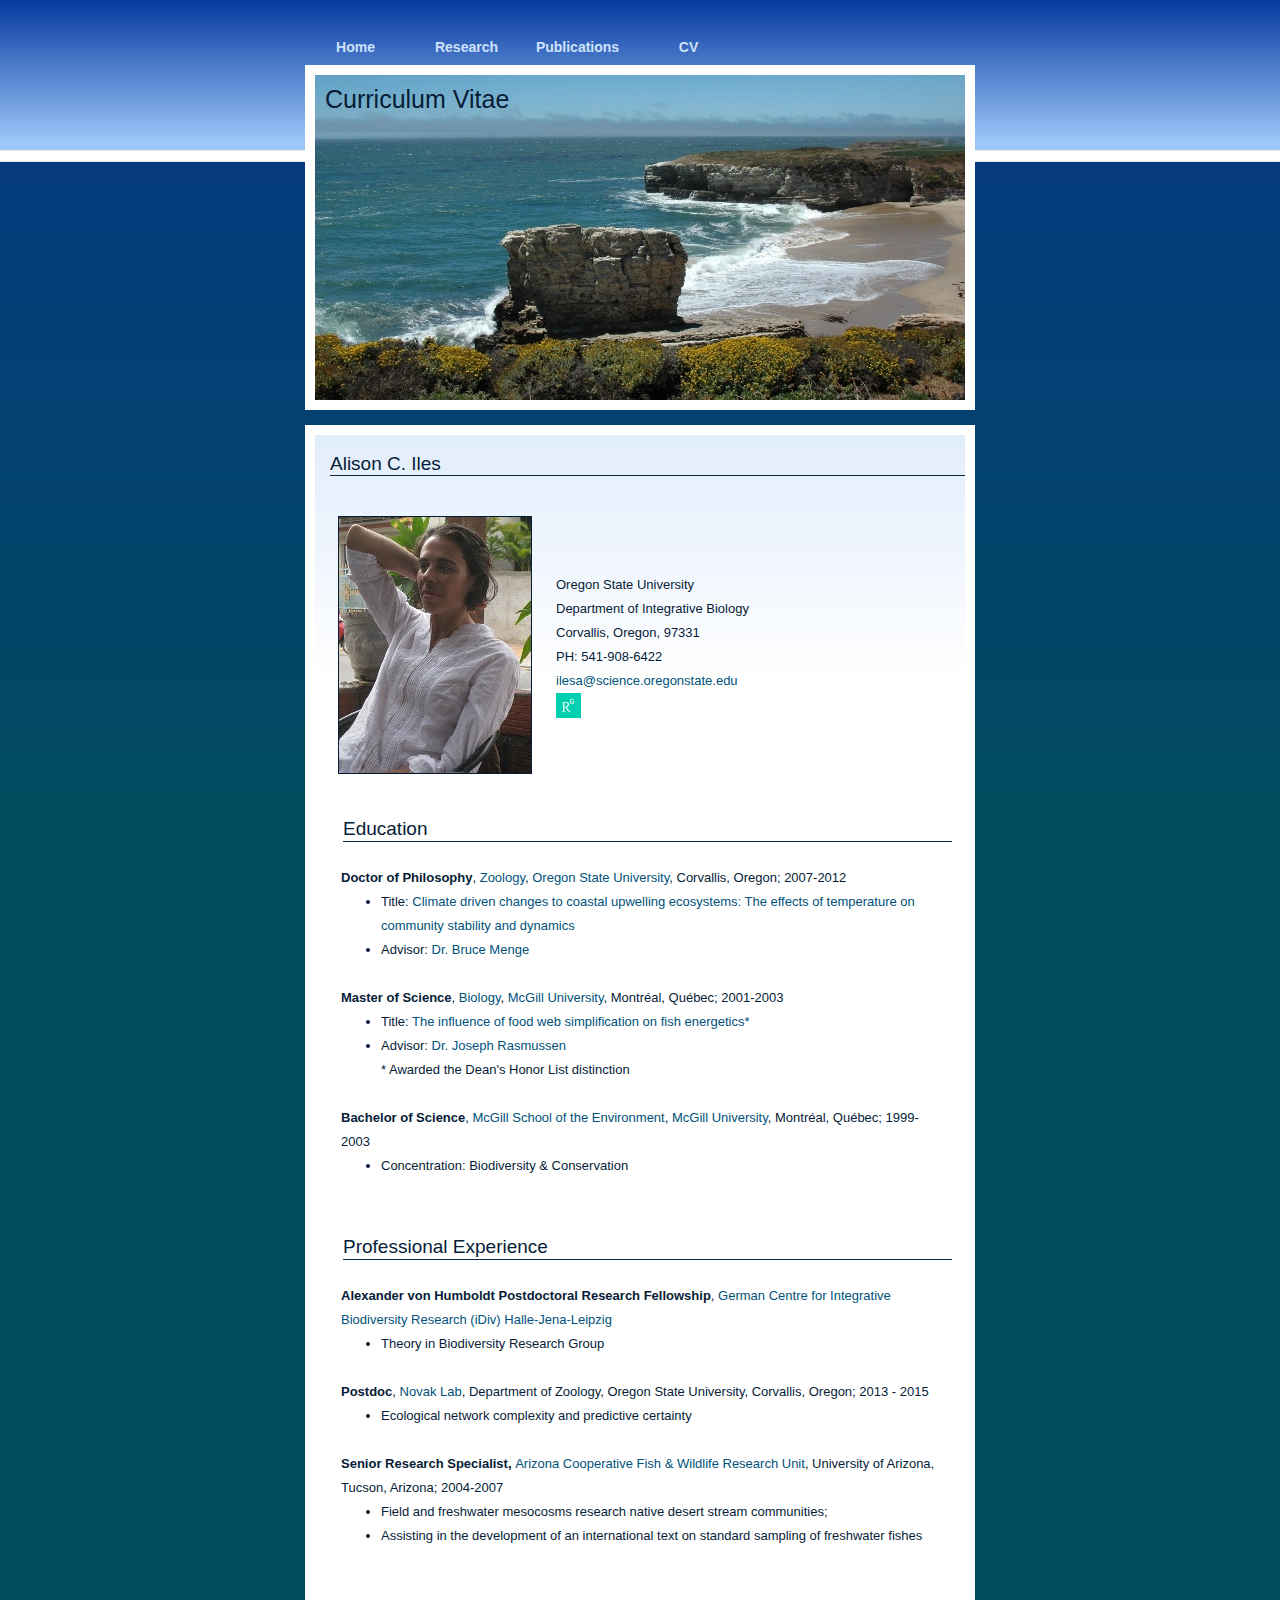
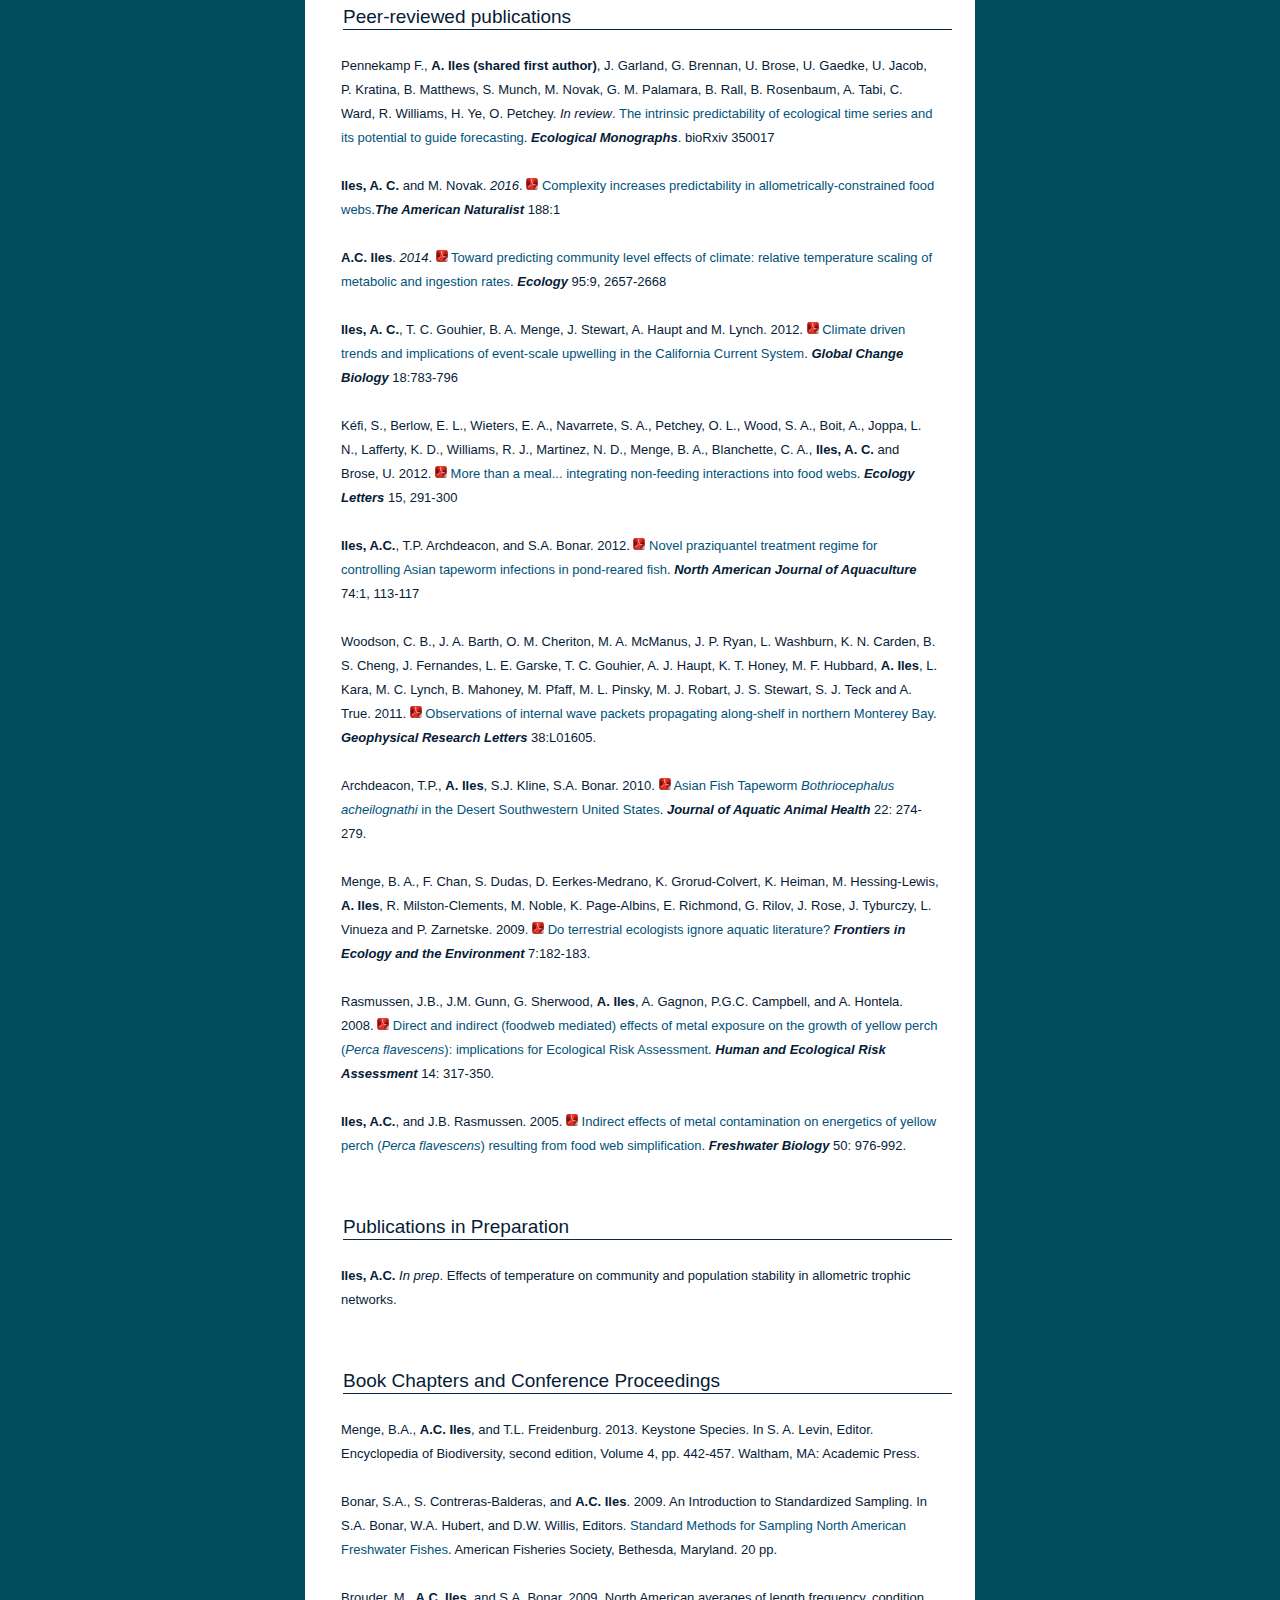
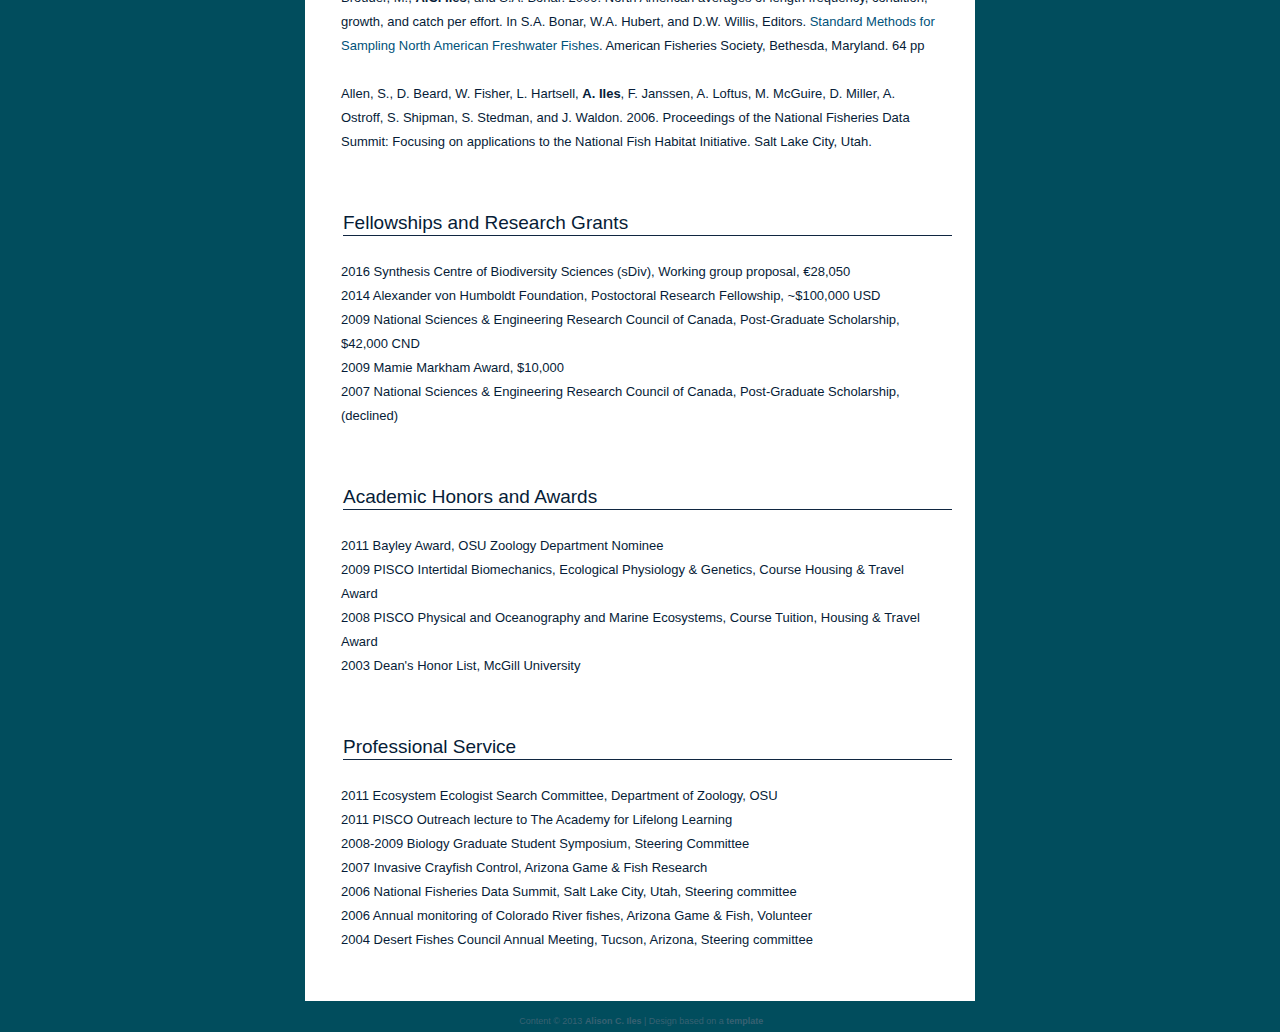
==== commit 77dd1fc1: "2018 update of publications and contact info" ====
--- a/cv.html
+++ b/cv.html
@@ -46,10 +46,12 @@
                <tr valign="middle">
                <td width="198"><img src="img/profileThumbTeaShopVietnam.jpg" alt="Alison C. Iles" width="192" height="256" border="1" class="home" /></td>
 <td width="*">
-<p>German Centre for Integrative Biodiversity Research (iDiv) Halle-Jena-Leipzig</p>
-<p>Deutscher Platz 5e, 04103 Leipzig, Germany</p>
-<p>PH: +49 341 9733202</p>
-<p><a href="alison.iles@idiv.de">alison.iles@idiv.de</a></p>
+
+<p>Oregon State University</p>
+<p>Department of Integrative Biology</p>
+<p>Corvallis, Oregon, 97331</p>
+<p>PH: 541-908-6422</p>
+<p><a href="ilesa@science.oregonstate.edu">ilesa@science.oregonstate.edu</a></p>
 <p><a href="https://www.researchgate.net/profile/Alison_Iles"><img src="img/researchgate.png" alt="pdf" width="25" height="25" class="png"></a></p>
  </td></tr></table>
 
@@ -97,6 +99,8 @@
 
         <div class="contentTitle">Peer-reviewed publications</div><br />
             <div class="contentText">
+
+<p>Pennekamp F., <strong>A. Iles (shared first author)</strong>, J. Garland, G. Brennan, U. Brose, U. Gaedke, U. Jacob, P. Kratina, B. Matthews, S. Munch, M. Novak, G. M. Palamara, B. Rall, B. Rosenbaum, A. Tabi, C. Ward, R. Williams, H. Ye, O. Petchey. <em>In review</em>. <a href="https://doi.org/10.1101/350017">The intrinsic predictability of ecological time series and its potential to guide forecasting</a>. <em><strong>Ecological Monographs</strong></em>. bioRxiv 350017 </p><br />
 
 <p><strong>Iles, A. C.</strong> and M. Novak. <em>2016</em>. <a href="pdfs/Iles_Novak_2016_AmNat.pdf"><img src="icon/PDF-icon.png" alt="pdf" width="12" height="12" class="pdf"></a> <a href="http://www.journals.uchicago.edu/doi/abs/10.1086/686730"> Complexity increases predictability in allometrically-constrained food webs</a>.<em><strong>The American Naturalist</strong></em> 188:1</p><br />
 
@@ -146,7 +150,8 @@
 
         <div class="contentTitle">Fellowships and Research Grants</div><br />
           <div class="contentText">
-<p>2014 Alexander von Humboldt Foundation, Postoctoral Research Fellowship, ~$100,000 USD</p>
+            <p>2016 Synthesis Centre of Biodiversity Sciences (sDiv), Working group proposal, €28,050</p>
+            <p>2014 Alexander von Humboldt Foundation, Postoctoral Research Fellowship, ~$100,000 USD</p>
           		<p>2009 National Sciences & Engineering Research Council of Canada, Post-Graduate Scholarship, $42,000 CND</p>
 				<p>2009 Mamie Markham Award, $10,000</p>
 				<p>2007 National Sciences & Engineering Research Council of Canada, Post-Graduate Scholarship, (declined)</p><br />
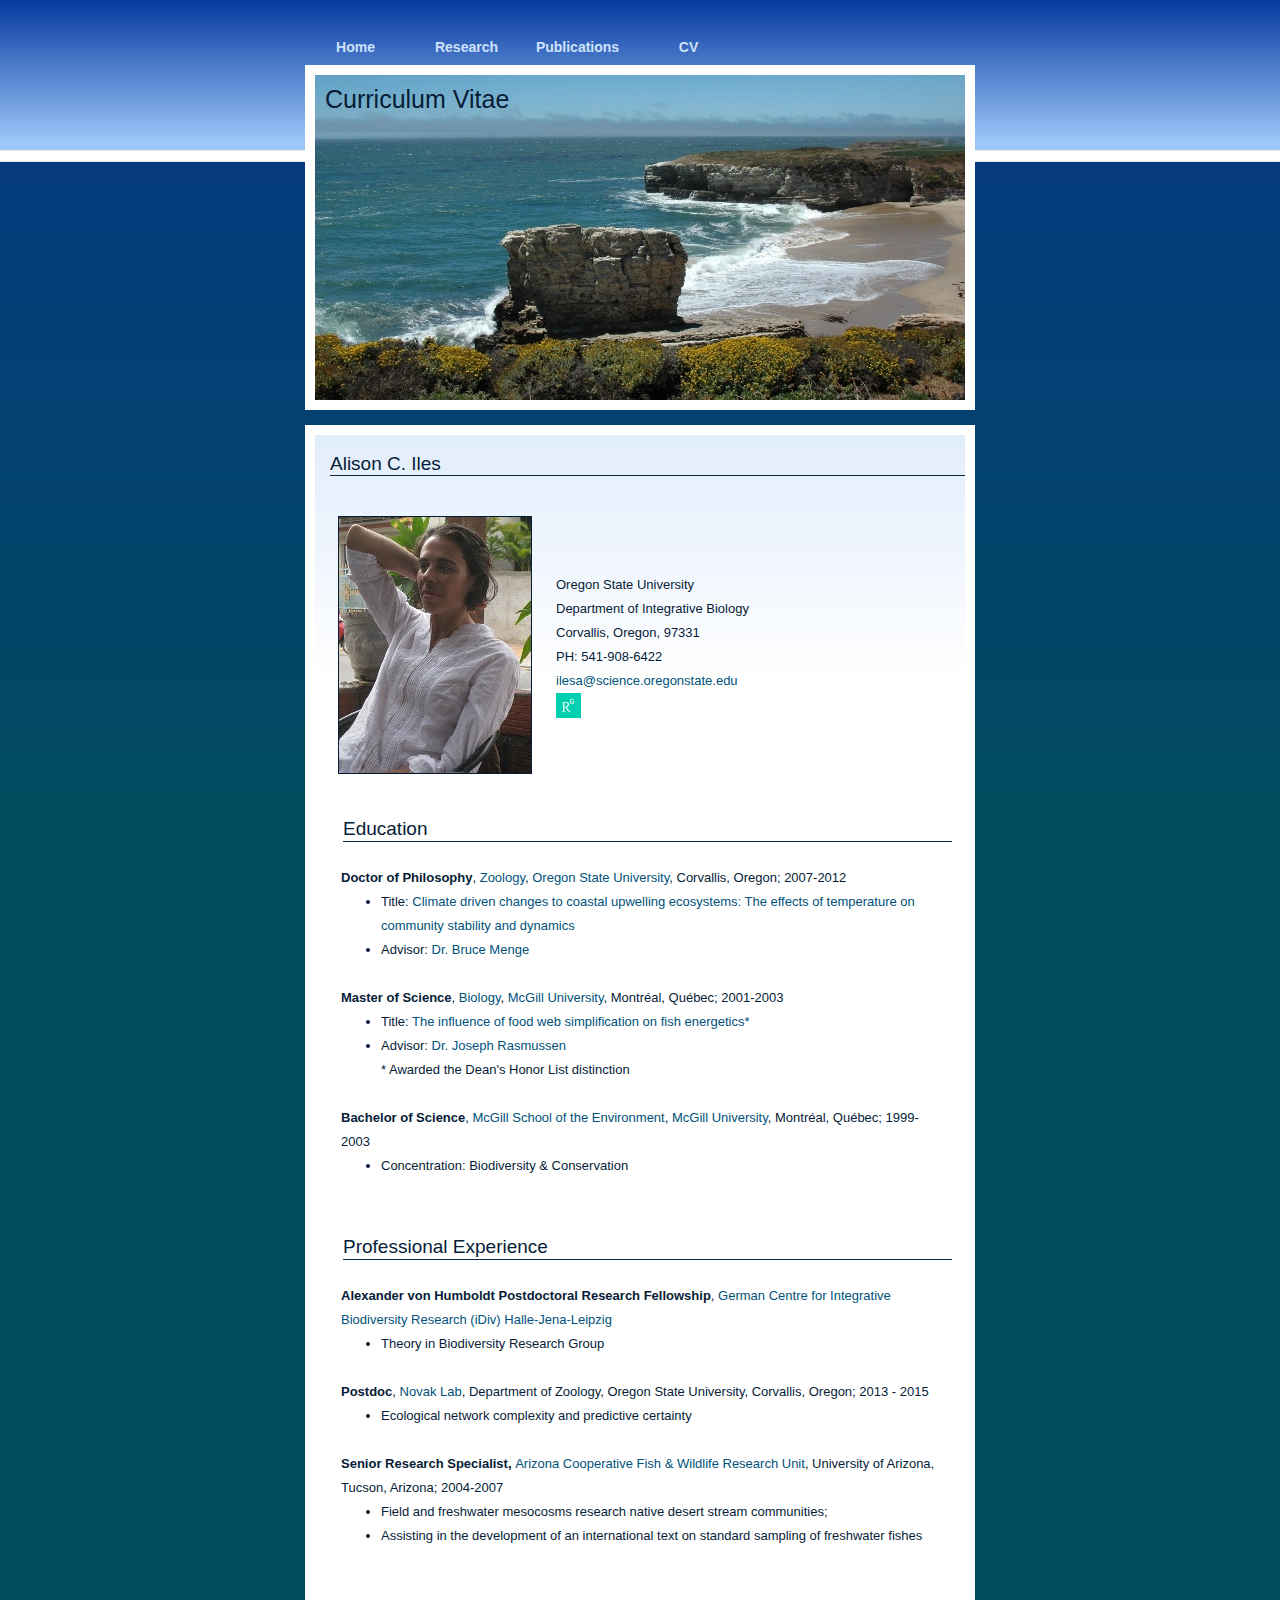
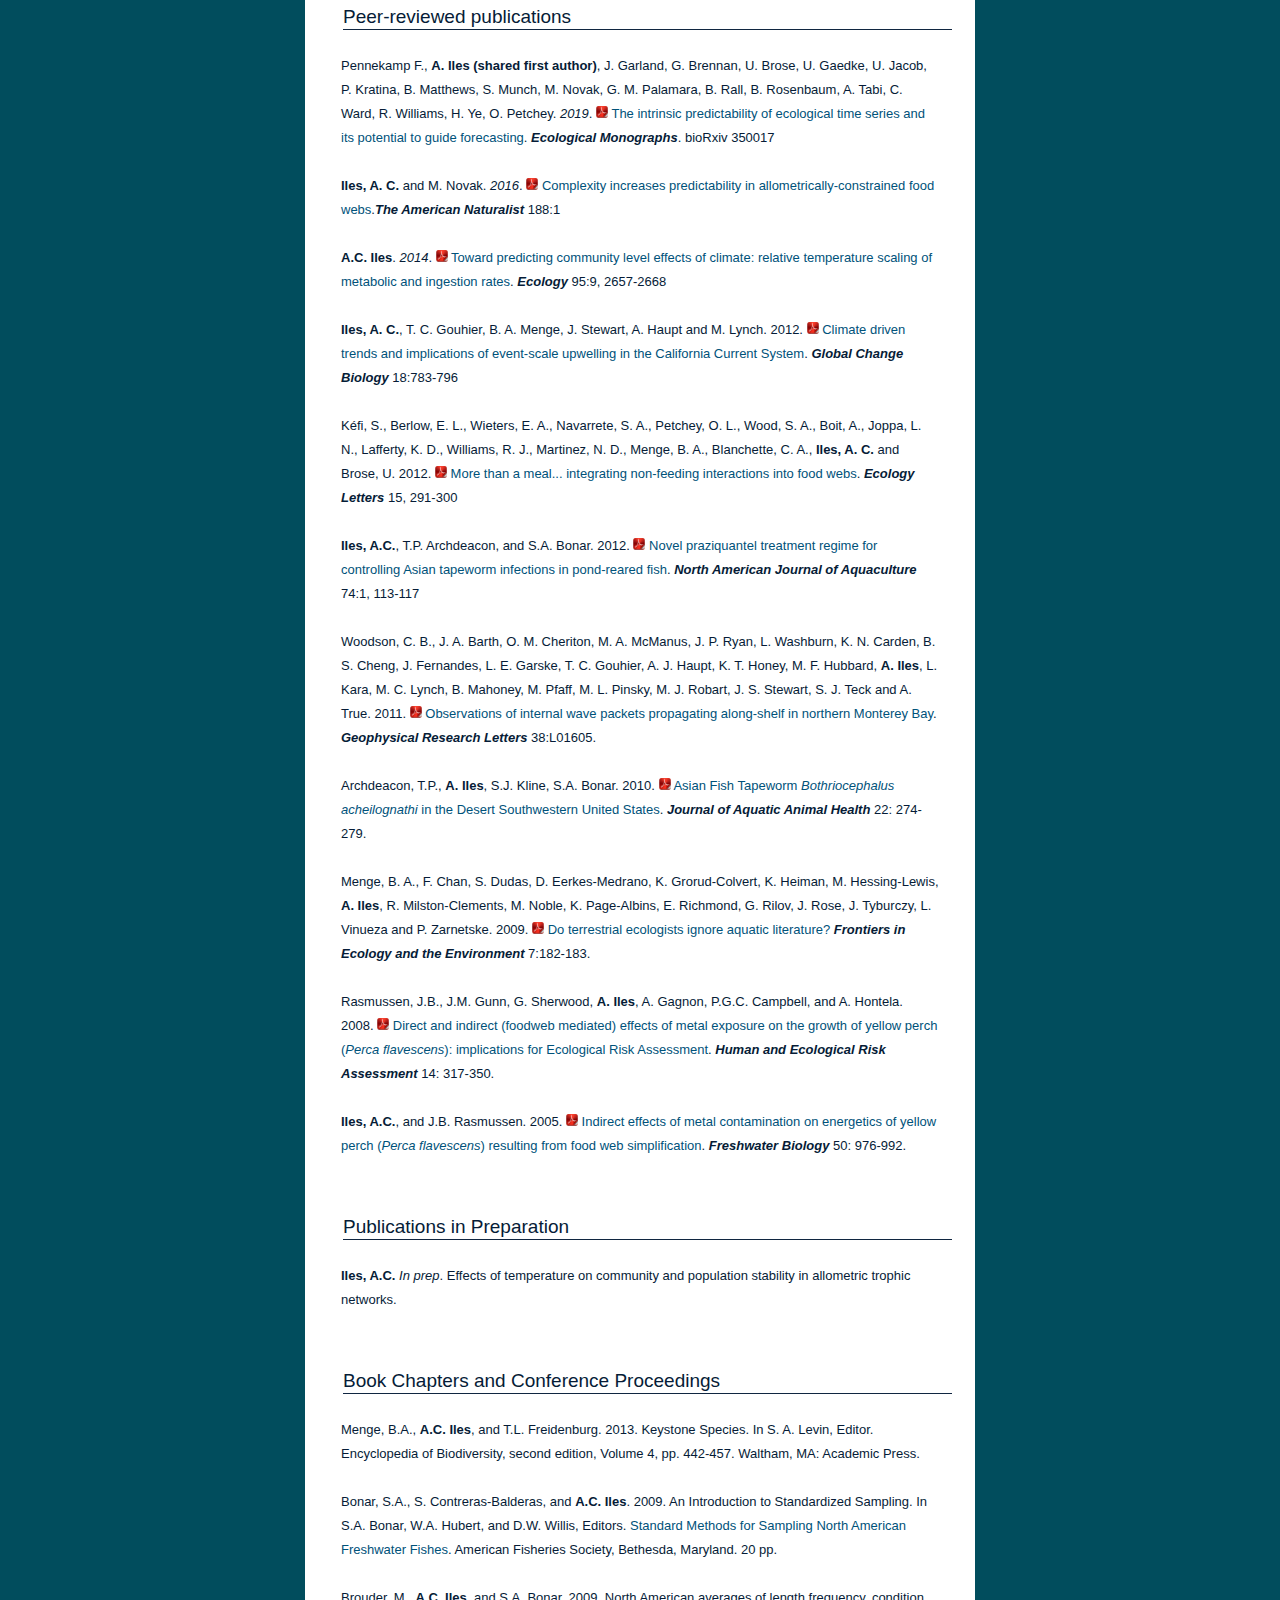
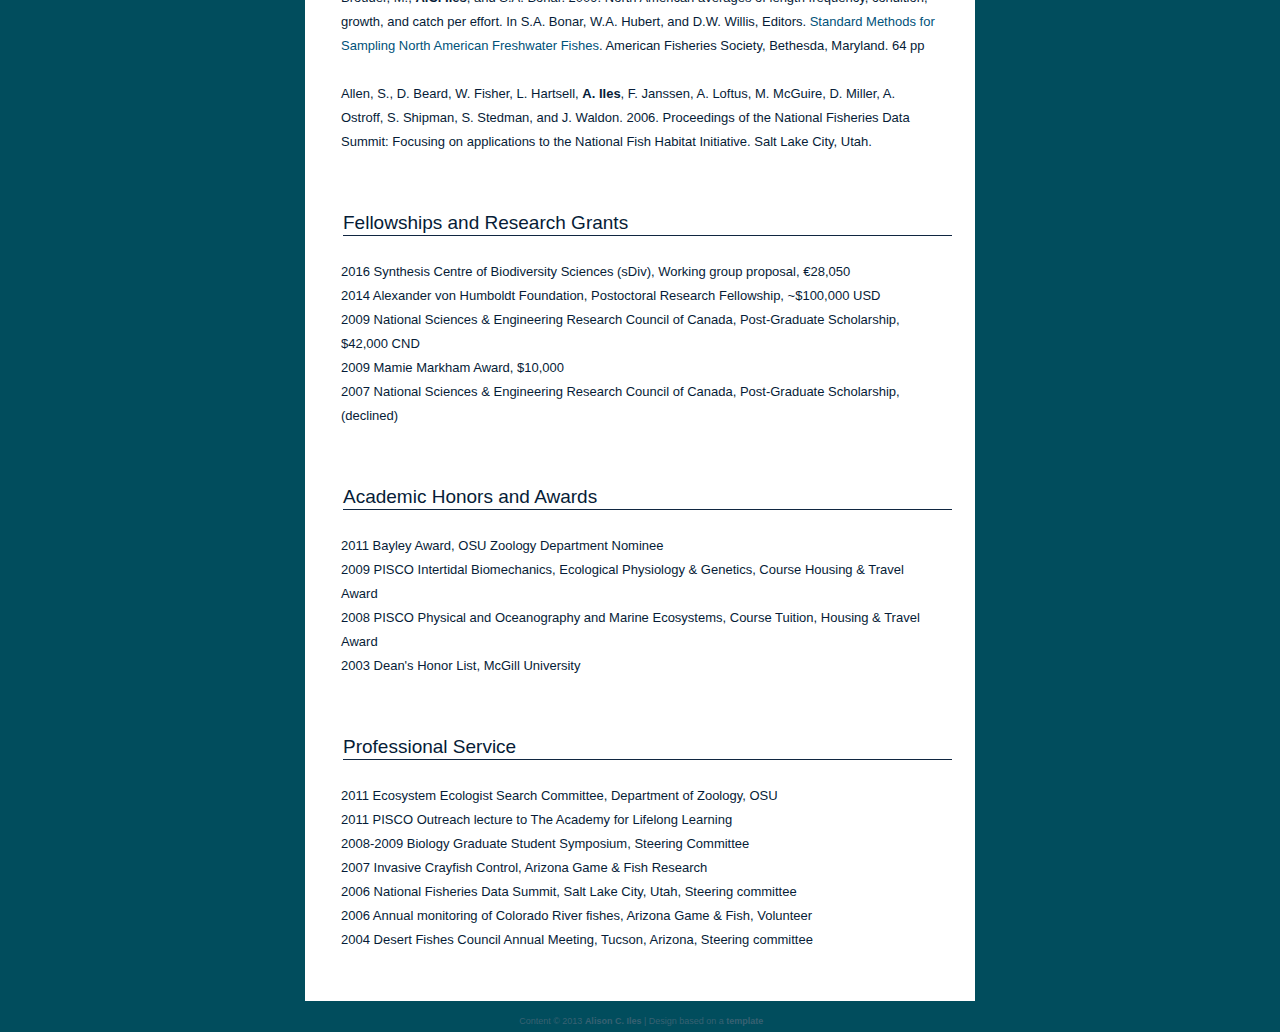
==== commit dc5708bf: "udate pubs" ====
--- a/cv.html
+++ b/cv.html
@@ -100,7 +100,7 @@
         <div class="contentTitle">Peer-reviewed publications</div><br />
             <div class="contentText">
 
-<p>Pennekamp F., <strong>A. Iles (shared first author)</strong>, J. Garland, G. Brennan, U. Brose, U. Gaedke, U. Jacob, P. Kratina, B. Matthews, S. Munch, M. Novak, G. M. Palamara, B. Rall, B. Rosenbaum, A. Tabi, C. Ward, R. Williams, H. Ye, O. Petchey. <em>In review</em>. <a href="https://doi.org/10.1101/350017">The intrinsic predictability of ecological time series and its potential to guide forecasting</a>. <em><strong>Ecological Monographs</strong></em>. bioRxiv 350017 </p><br />
+<p>Pennekamp F., <strong>A. Iles (shared first author)</strong>, J. Garland, G. Brennan, U. Brose, U. Gaedke, U. Jacob, P. Kratina, B. Matthews, S. Munch, M. Novak, G. M. Palamara, B. Rall, B. Rosenbaum, A. Tabi, C. Ward, R. Williams, H. Ye, O. Petchey. <em>2019</em>. <a href="pdfs/Pennekamp_et_al-2019-Ecological_Monographs.pdf"><img src="icon/PDF-icon.png" alt="pdf" width="12" height="12" class="pdf"></a> <a href="https://doi.org/10.1101/350017">The intrinsic predictability of ecological time series and its potential to guide forecasting</a>. <em><strong>Ecological Monographs</strong></em>. bioRxiv 350017 </p><br />
 
 <p><strong>Iles, A. C.</strong> and M. Novak. <em>2016</em>. <a href="pdfs/Iles_Novak_2016_AmNat.pdf"><img src="icon/PDF-icon.png" alt="pdf" width="12" height="12" class="pdf"></a> <a href="http://www.journals.uchicago.edu/doi/abs/10.1086/686730"> Complexity increases predictability in allometrically-constrained food webs</a>.<em><strong>The American Naturalist</strong></em> 188:1</p><br />
 
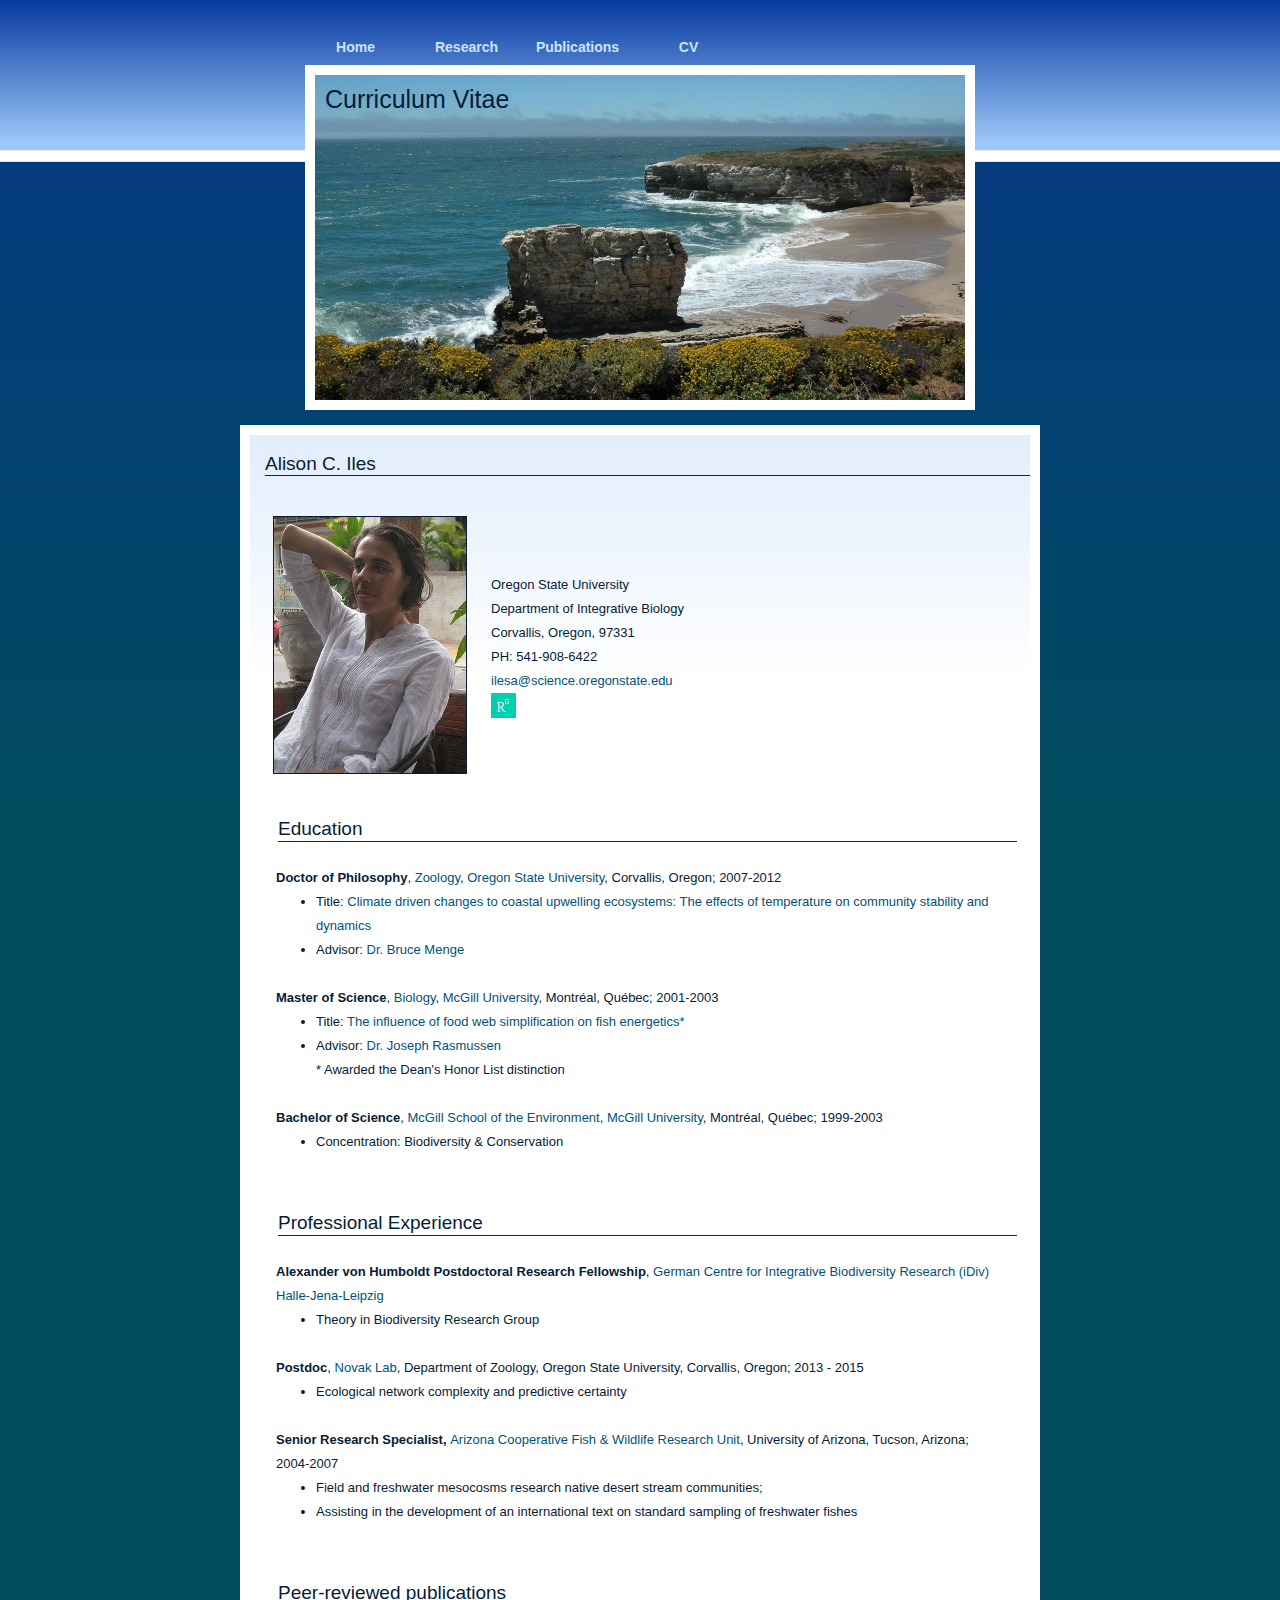
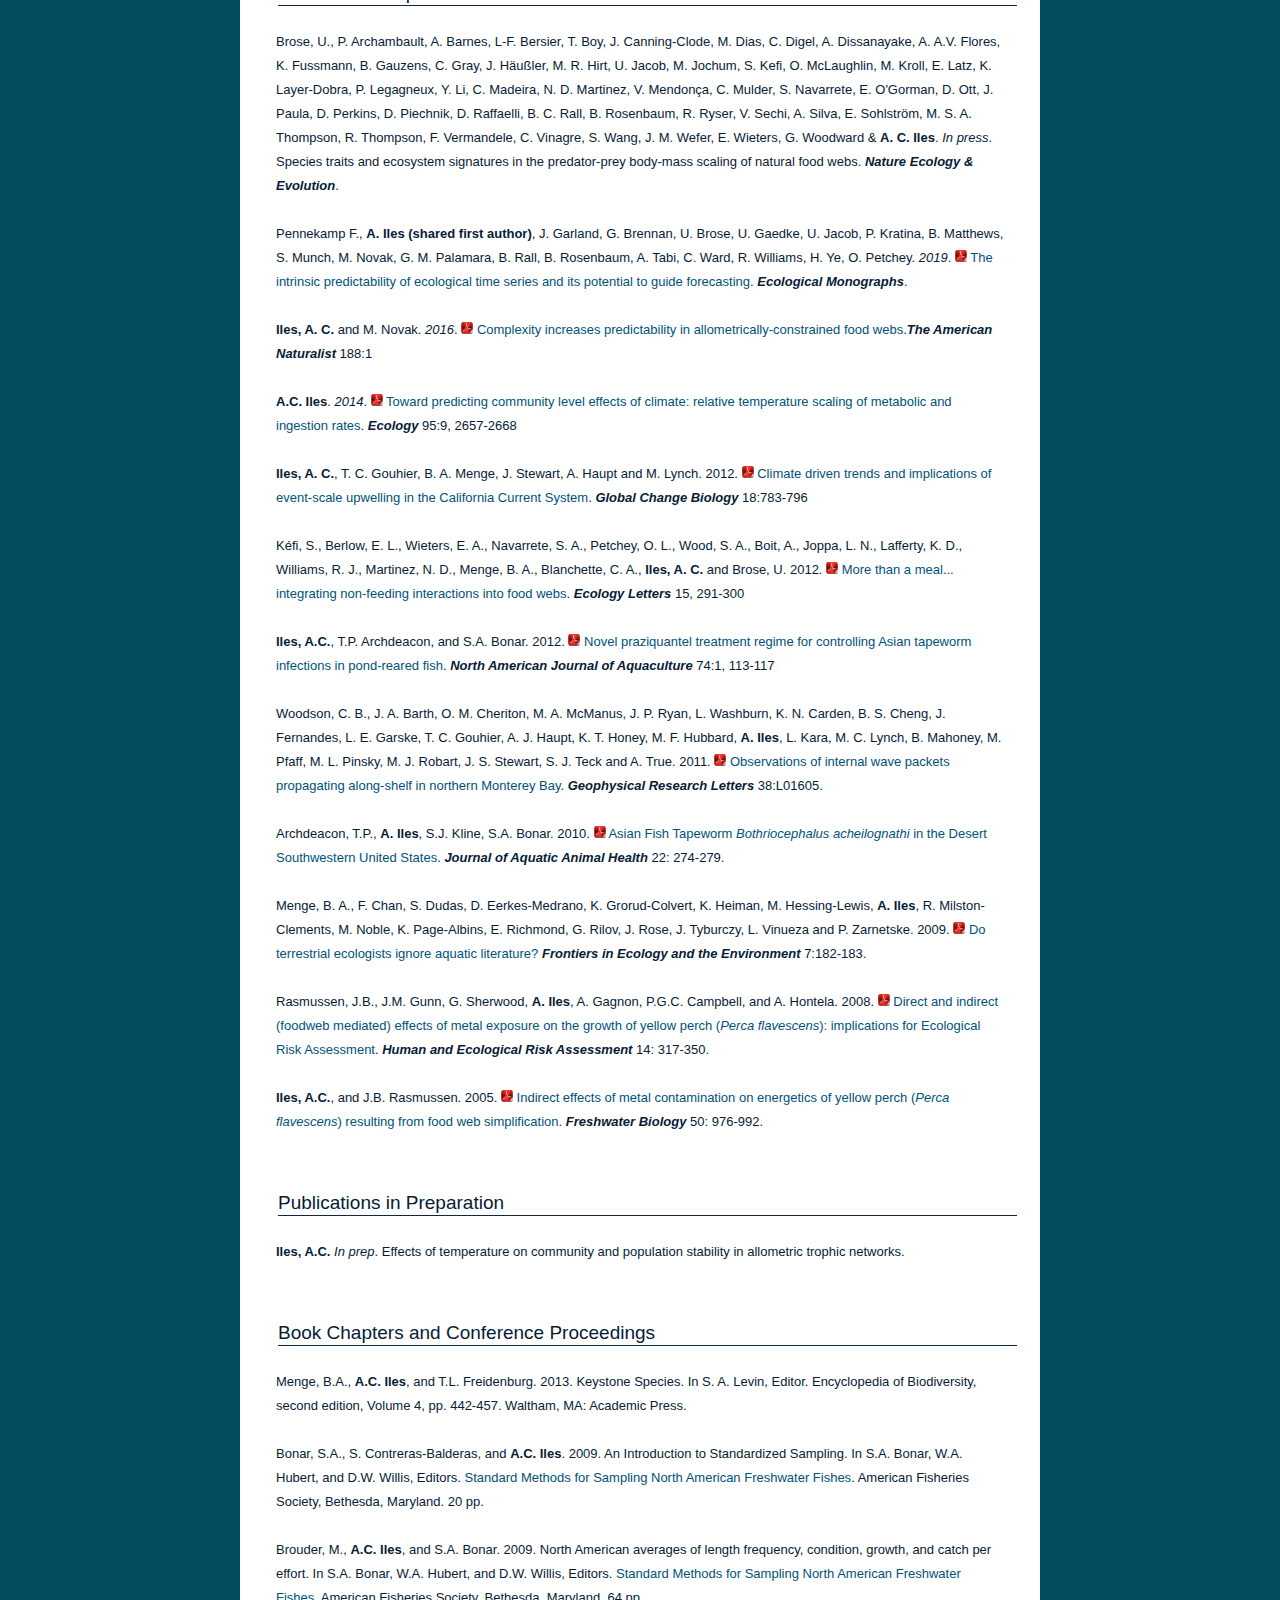
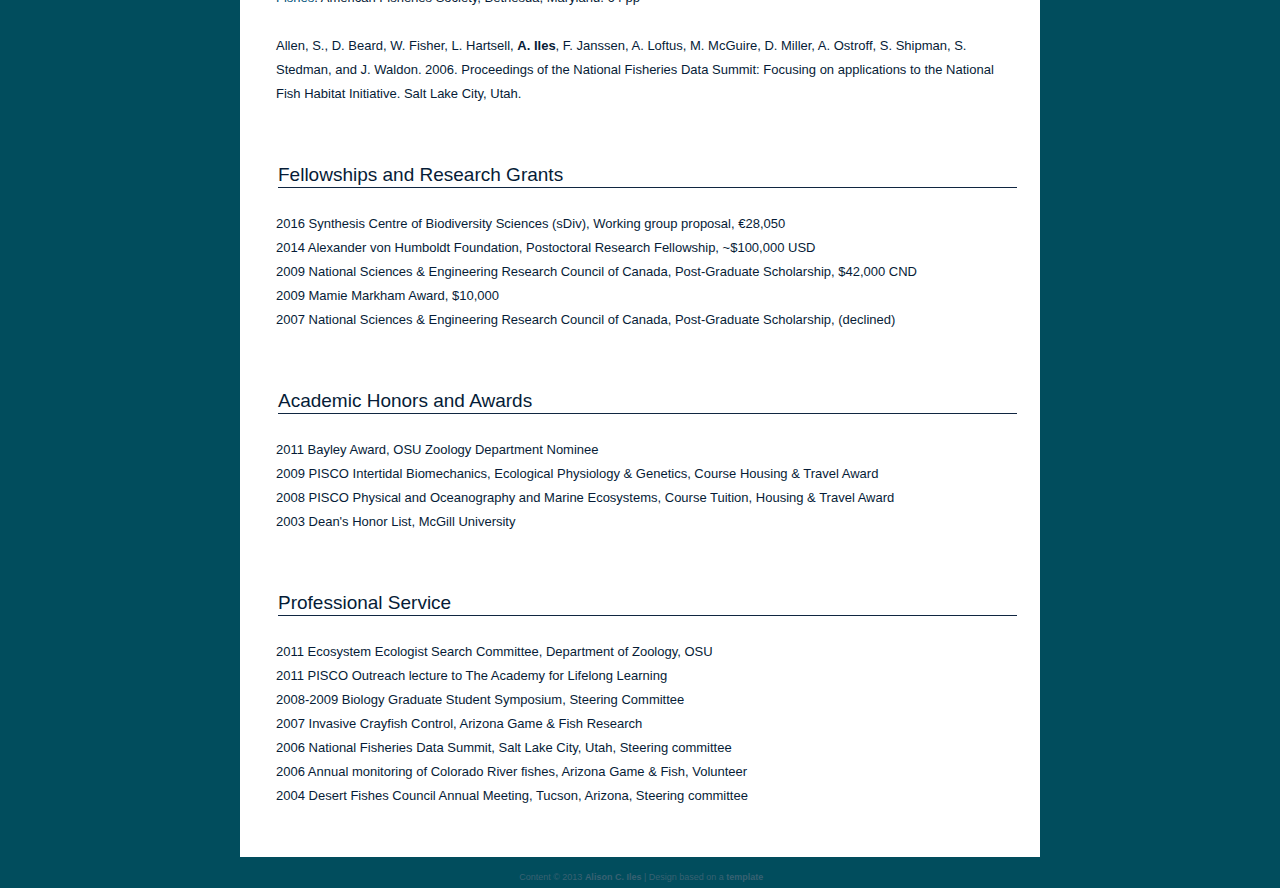
==== commit 94f1fcbb: "Website update" ====
--- a/cv.html
+++ b/cv.html
@@ -100,7 +100,9 @@
         <div class="contentTitle">Peer-reviewed publications</div><br />
             <div class="contentText">
 
-<p>Pennekamp F., <strong>A. Iles (shared first author)</strong>, J. Garland, G. Brennan, U. Brose, U. Gaedke, U. Jacob, P. Kratina, B. Matthews, S. Munch, M. Novak, G. M. Palamara, B. Rall, B. Rosenbaum, A. Tabi, C. Ward, R. Williams, H. Ye, O. Petchey. <em>2019</em>. <a href="pdfs/Pennekamp_et_al-2019-Ecological_Monographs.pdf"><img src="icon/PDF-icon.png" alt="pdf" width="12" height="12" class="pdf"></a> <a href="https://doi.org/10.1101/350017">The intrinsic predictability of ecological time series and its potential to guide forecasting</a>. <em><strong>Ecological Monographs</strong></em>. bioRxiv 350017 </p><br />
+<p>Brose, U., P. Archambault, A. Barnes, L-F. Bersier, T. Boy, J. Canning-Clode, M. Dias, C. Digel, A. Dissanayake, A. A.V. Flores, K. Fussmann, B. Gauzens, C. Gray, J. Häußler, M. R. Hirt, U. Jacob, M. Jochum, S. Kefi, O. McLaughlin, M. Kroll, E. Latz, K. Layer-Dobra, P. Legagneux, Y. Li, C. Madeira, N. D. Martinez, V. Mendonça, C. Mulder, S. Navarrete, E. O'Gorman, D. Ott, J. Paula, D. Perkins, D. Piechnik, D. Raffaelli, B. C. Rall, B. Rosenbaum, R. Ryser, V. Sechi, A. Silva, E. Sohlström, M. S. A. Thompson, R. Thompson, F. Vermandele, C. Vinagre, S. Wang, J. M. Wefer, E. Wieters, G. Woodward & <strong>A. C. Iles</strong>. <em>In press</em>. Species traits and ecosystem signatures in the predator-prey body-mass scaling of natural food webs. <em><strong>Nature Ecology & Evolution</strong></em>. </p><br />
+
+<p>Pennekamp F., <strong>A. Iles (shared first author)</strong>, J. Garland, G. Brennan, U. Brose, U. Gaedke, U. Jacob, P. Kratina, B. Matthews, S. Munch, M. Novak, G. M. Palamara, B. Rall, B. Rosenbaum, A. Tabi, C. Ward, R. Williams, H. Ye, O. Petchey. <em>2019</em>. <a href="pdfs/Pennekamp_et_al-2019-Ecological_Monographs.pdf"><img src="icon/PDF-icon.png" alt="pdf" width="12" height="12" class="pdf"></a> <a href="https://doi.org/10.1101/350017">The intrinsic predictability of ecological time series and its potential to guide forecasting</a>. <em><strong>Ecological Monographs</strong></em>. </p><br />
 
 <p><strong>Iles, A. C.</strong> and M. Novak. <em>2016</em>. <a href="pdfs/Iles_Novak_2016_AmNat.pdf"><img src="icon/PDF-icon.png" alt="pdf" width="12" height="12" class="pdf"></a> <a href="http://www.journals.uchicago.edu/doi/abs/10.1086/686730"> Complexity increases predictability in allometrically-constrained food webs</a>.<em><strong>The American Naturalist</strong></em> 188:1</p><br />
 
--- a/css/anoceanofsky.css
+++ b/css/anoceanofsky.css
@@ -132,7 +132,7 @@
 
 .contentBox
 {
-width:670px;
+width:800px;
 height:auto;
 background-color:#FFFFFF;
 margin-top:10px;
@@ -141,7 +141,7 @@
 .contentBox .innerBox
 {
 position:relative;
-width:650px;
+width:780px;
 height:auto;
 top:10px;
 margin-left:10px;
